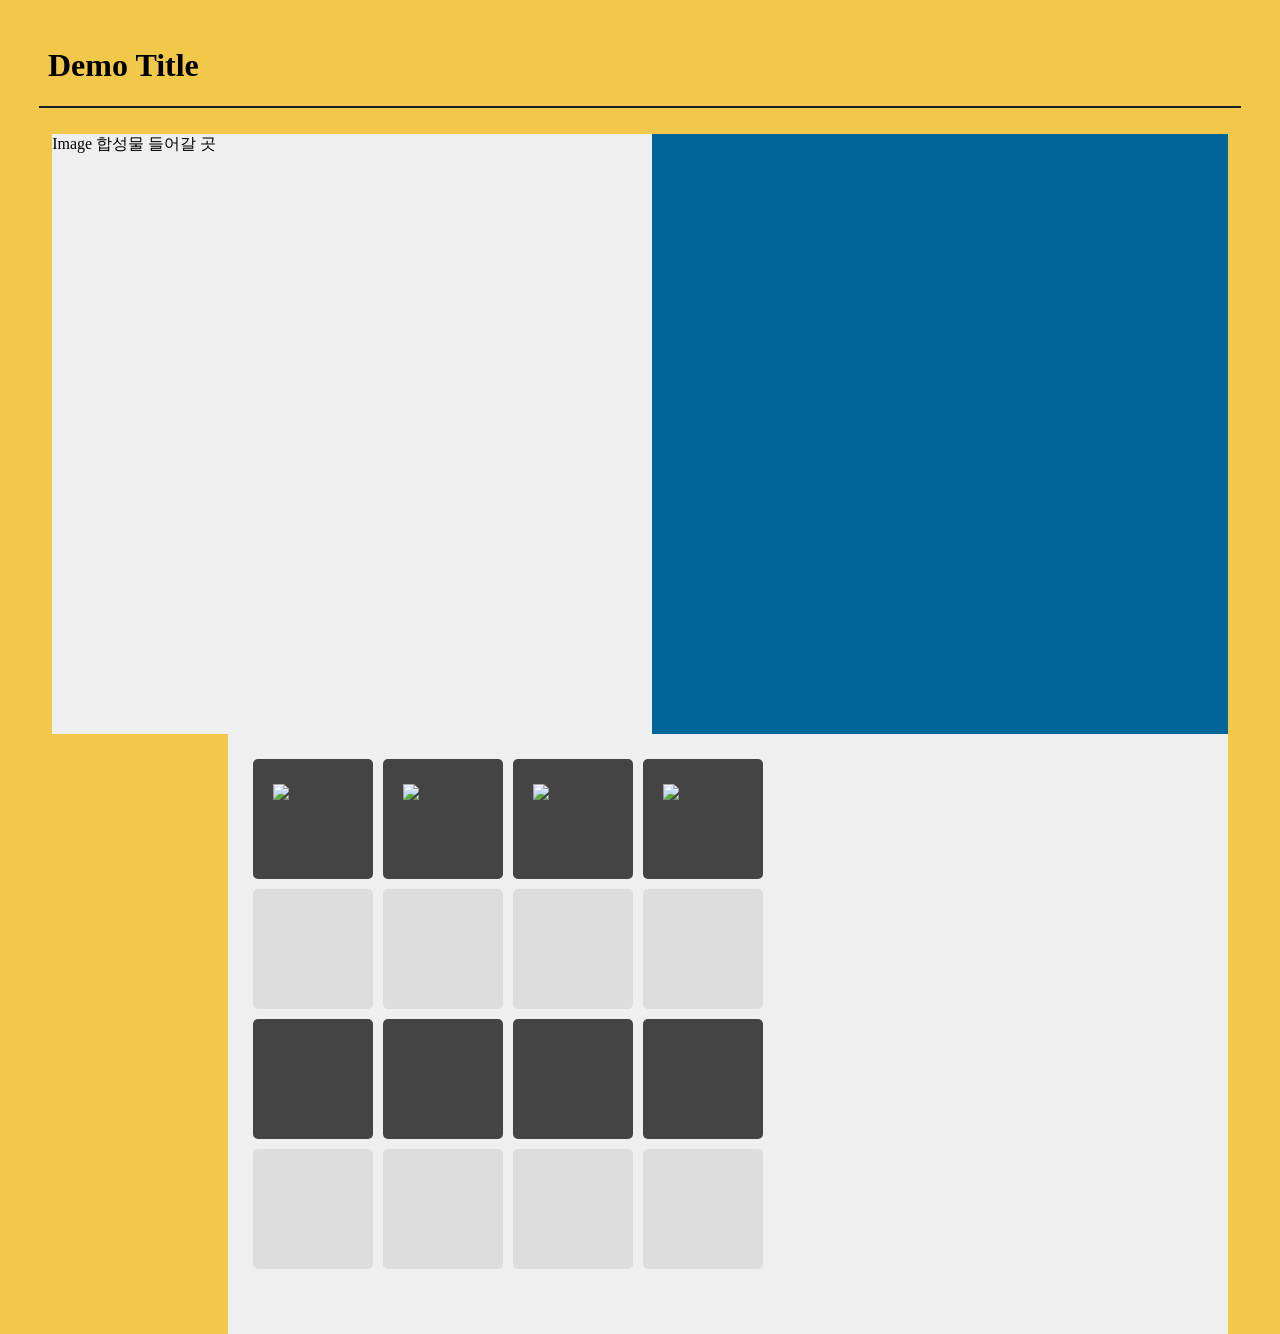
==== index.html @ ee88ab31 "Update index.html" ====
<!doctype html>
<html>
<head>
<meta charset="utf-8">
<title>DemoFile</title>
<link rel="stylesheet" type="text/css" href="css.css">
</head>
<body bgcolor="#F2C84B">
	<br />
	<h1 color="#162126">&nbsp;&nbsp;&nbsp;&nbsp;&nbsp;Demo Title</h1>
	<hr width = "95%" color = "#162126">
	<br />
	<div class="outerDiv">
		<div class="leftDiv">
				Image 합성물 들어갈 곳
		</div>
		<div class="rightDiv">
			<div class="wrapper">
  				<div class="box">
					<img src="https://2020autumn.b-cdn.net/1/1.png" height="80"></div>
 				<div class="box">
				</div>
  				<div class="box"></div>
 				<div class="box"></div>
  				<div class="box"><img src="https://2020autumn.b-cdn.net/1/2.png" height="80"></div>
  				<div class="box"></div>
  				<div class="box"></div>
				<div class="box"></div>
				<div class="box"><img src="https://2020autumn.b-cdn.net/1/3.png" height="80"></div>
				<div class="box"></div>
				<div class="box"></div>
				<div class="box"></div>
				<div class="box"><img src="https://2020autumn.b-cdn.net/1/4.png" height="80"></div>
				<div class="box"></div>
				<div class="box"></div>
				<div class="box"></div>
			</div>
		</div>		
		<div "style: clear:both;"></div>
	</div>
</body>
</html>
---- css.css ----
.outerDiv
	{
		background-color: #006699;
		color: #fff;
		height: 600px;
		width: 93%;
		margin: 0px auto;
	}
	.leftDiv
	{
		background-color: #efefef;
		color: #000;
		height: 600px;
		width: 600px;
		float: left;
	}
	.rightDiv
	{
		background-color: #efefef;
		color: #000;
		height: 600px;
		width: 1000px;
		float: right;
	}			
.box {
  background-color: #444;
  color: #DDDDDD;
  border-radius: 5px;
  padding: 20px;
  font-size: 150%;
}

.box:nth-child(even) {
  background-color: #DDDDDD;
  color: #1;
}

.wrapper {
  width: 600px;
  display: grid;
  grid-gap: 10px;
  grid-template-columns: repeat(6, 120px);
  grid-template-rows: 120px 120px 120px 120px;
  grid-auto-flow: column;
 padding: 25px;
}
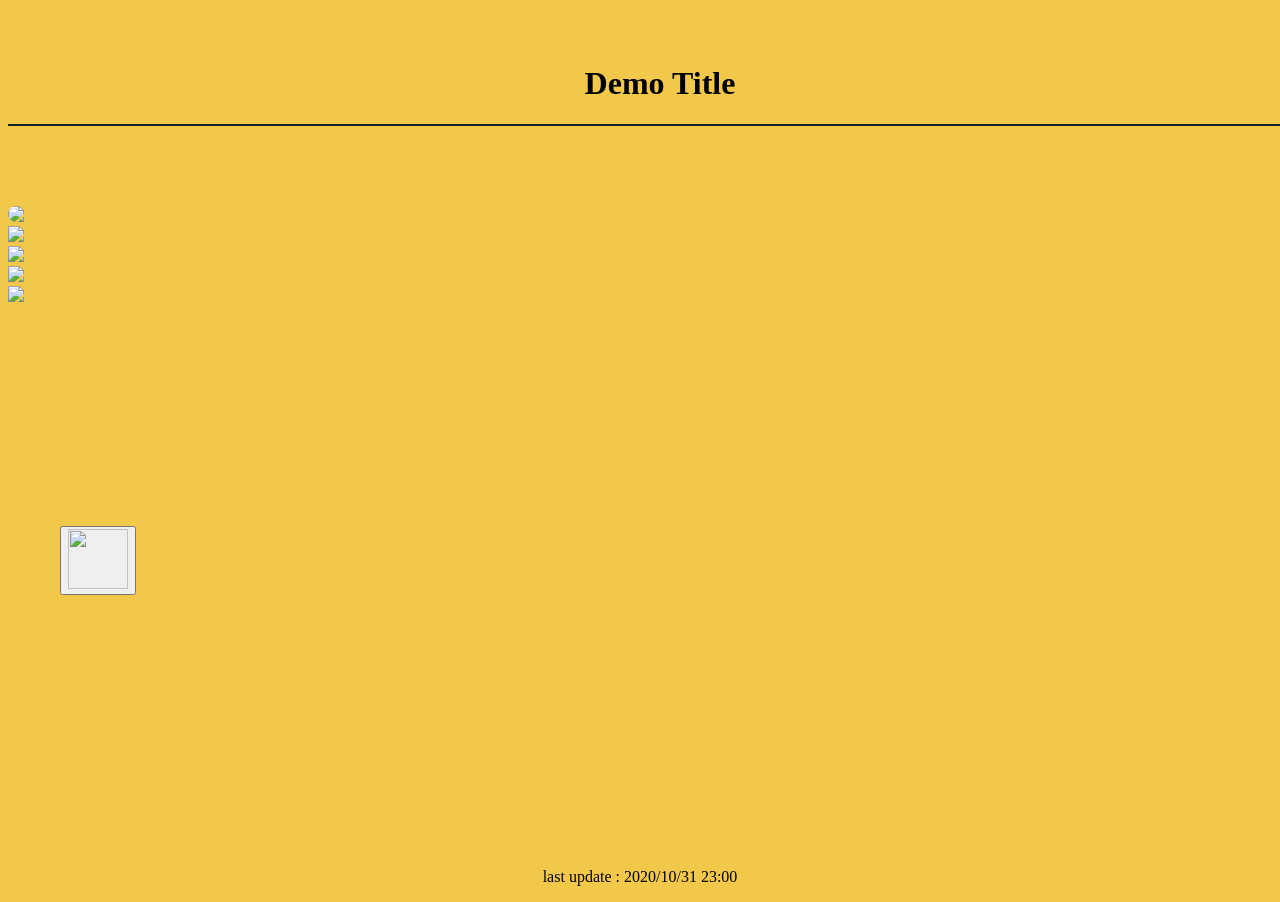
==== commit bf1ad6f7: "Update index.html" ====
--- a/index.html
+++ b/index.html
@@ -2,41 +2,47 @@
 <html>
 <head>
 <meta charset="utf-8">
-<title>DemoFile</title>
-<link rel="stylesheet" type="text/css" href="css.css">
+<title>Character Maker</title>
+<link rel="stylesheet" type="text/css" href="main.css">
 </head>
 <body bgcolor="#F2C84B">
-	<br />
-	<h1 color="#162126">&nbsp;&nbsp;&nbsp;&nbsp;&nbsp;Demo Title</h1>
-	<hr width = "95%" color = "#162126">
-	<br />
+	<br/><br/>
+	<h1 color="#162126" style="text-align: center;">&nbsp;&nbsp;&nbsp;&nbsp;&nbsp;Demo Title</h1>
+	<hr width = "1500px" color = "#162126">
+	<br /><br/><br/><br/>
 	<div class="outerDiv">
 		<div class="leftDiv">
-				Image 합성물 들어갈 곳
+				<img style="border-radius: 10px 0px 0px 10px;" src="https://2020autumn.b-cdn.net/white.png">
 		</div>
 		<div class="rightDiv">
 			<div class="wrapper">
-  				<div class="box">
-					<img src="https://2020autumn.b-cdn.net/1/1.png" height="80"></div>
- 				<div class="box">
-				</div>
+  				<div class="box"><img src="https://2020autumn.b-cdn.net/1/1.png" height="100px"></div>
+ 				<div class="box"></div>
   				<div class="box"></div>
  				<div class="box"></div>
-  				<div class="box"><img src="https://2020autumn.b-cdn.net/1/2.png" height="80"></div>
+  				<div class="box"><img src="https://2020autumn.b-cdn.net/1/2.png" height="100px"></div>
   				<div class="box"></div>
   				<div class="box"></div>
 				<div class="box"></div>
-				<div class="box"><img src="https://2020autumn.b-cdn.net/1/3.png" height="80"></div>
+				<div class="box"><img src="https://2020autumn.b-cdn.net/1/3.png" height="100px"></div>
 				<div class="box"></div>
 				<div class="box"></div>
 				<div class="box"></div>
-				<div class="box"><img src="https://2020autumn.b-cdn.net/1/4.png" height="80"></div>
+				<div class="box"><img src="https://2020autumn.b-cdn.net/1/4.png" height="100px"></div>
 				<div class="box"></div>
 				<div class="box"></div>
 				<div class="box"></div>
+				<div style="display: table; width: 180px; height: 510px">
+					<div style="display: table-cell; text-align: center; vertical-align: middle; ">
+						<button class="my-transparent-button"><img src="https://2020autumn.b-cdn.net/icon.png" style="width: 60px; height: 60px;" /></button>
+					</div>
+				</div>
 			</div>
 		</div>		
 		<div "style: clear:both;"></div>
 	</div>
 </body>
+<footer><br><br>
+    <p style="text-align: center;">last update : 2020/10/31 23:00</p>
+</footer>
 </html>
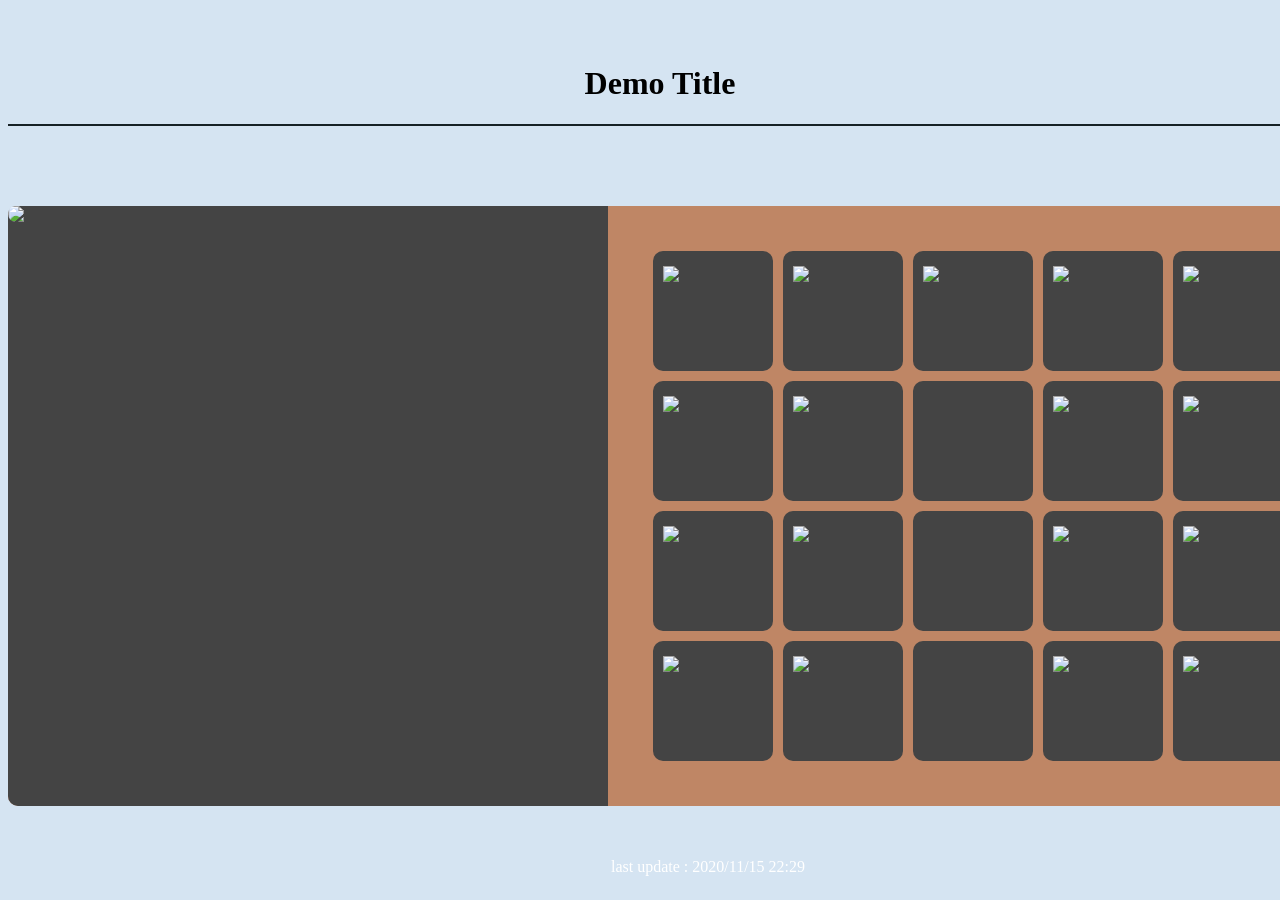
==== commit 10764a08: "Update index.html" ====
--- a/index.html
+++ b/index.html
@@ -4,45 +4,60 @@
 <meta charset="utf-8">
 <title>Character Maker</title>
 <link rel="stylesheet" type="text/css" href="main.css">
+<script src="https://js.picel.win/js/jquery.min.js"></script>
+	<script src="https://js.picel.win/js/main.js"></script>
 </head>
-<body bgcolor="#F2C84B">
+<body bgcolor="#D5E4F2">
 	<br/><br/>
 	<h1 color="#162126" style="text-align: center;">&nbsp;&nbsp;&nbsp;&nbsp;&nbsp;Demo Title</h1>
 	<hr width = "1500px" color = "#162126">
-	<br /><br/><br/><br/>
+	<br/><br/><br/><br/>
 	<div class="outerDiv">
 		<div class="leftDiv">
-				<img style="border-radius: 10px 0px 0px 10px;" src="https://2020autumn.b-cdn.net/white.png">
+			<img style="border-radius: 10px 0px 0px 10px;" src="https://2020autumn.b-cdn.net/white.png">
 		</div>
-		<div class="rightDiv">
-			<div class="wrapper">
-  				<div class="box"><img src="https://2020autumn.b-cdn.net/1/1.png" height="100px"></div>
- 				<div class="box"></div>
-  				<div class="box"></div>
- 				<div class="box"></div>
-  				<div class="box"><img src="https://2020autumn.b-cdn.net/1/2.png" height="100px"></div>
-  				<div class="box"></div>
-  				<div class="box"></div>
-				<div class="box"></div>
-				<div class="box"><img src="https://2020autumn.b-cdn.net/1/3.png" height="100px"></div>
-				<div class="box"></div>
-				<div class="box"></div>
-				<div class="box"></div>
-				<div class="box"><img src="https://2020autumn.b-cdn.net/1/4.png" height="100px"></div>
-				<div class="box"></div>
-				<div class="box"></div>
-				<div class="box"></div>
-				<div style="display: table; width: 180px; height: 510px">
-					<div style="display: table-cell; text-align: center; vertical-align: middle; ">
-						<button class="my-transparent-button"><img src="https://2020autumn.b-cdn.net/icon.png" style="width: 60px; height: 60px;" /></button>
-					</div>
-				</div>
-			</div>
-		</div>		
-		<div "style: clear:both;"></div>
+		<div class="centerDiv">
+			<div id ="style-4" class="wrapper">
+  			<div class="box"><img src="https://2020autumn.b-cdn.net/1/1.png" height="100px"></div>
+ 			<div class="box"><img src="https://2020autumn.b-cdn.net/1/2.png" height="100px"></div>
+  			<div class="box"><img src="https://2020autumn.b-cdn.net/1/3.png" height="100px"></div>
+ 			<div class="box"><img src="https://2020autumn.b-cdn.net/1/4.png" height="100px"></div>
+  			<div class="box"><img src="https://2020autumn.b-cdn.net/2/1.png" height="100px"></div>
+  			<div class="box"><img src="https://2020autumn.b-cdn.net/2/2.png" height="100px"></div>
+  			<div class="box"><img src="https://2020autumn.b-cdn.net/2/3.png" height="100px"></div>
+			<div class="box"><img src="https://2020autumn.b-cdn.net/2/4.png" height="100px"></div>
+			<div class="box"><img src="https://2020autumn.b-cdn.net/2/5.png" height="100px"></div>
+			<div class="box"></div>
+			<div class="box"></div>
+			<div class="box"></div>
+			<div class="box"><img src="https://2020autumn.b-cdn.net/6/1.png" height="100px"></div>
+  			<div class="box"><img src="https://2020autumn.b-cdn.net/6/2.png" height="100px"></div>
+  			<div class="box"><img src="https://2020autumn.b-cdn.net/6/3.png" height="100px"></div>
+			<div class="box"><img src="https://2020autumn.b-cdn.net/6/4.png" height="100px"></div>
+			<div class="box"><img src="https://2020autumn.b-cdn.net/5/1/1.png" height="100px"></div>
+			<div class="box"><img src="https://2020autumn.b-cdn.net/5/1/2.png" height="100px"></div>
+			<div class="box"><img src="https://2020autumn.b-cdn.net/5/1/3.png" height="100px"></div>
+			<div class="box"><img src="https://2020autumn.b-cdn.net/5/1/4.png" height="100px"></div>
+			<div class="box"><img src="https://2020autumn.b-cdn.net/5/1/5.png" height="100px"></div>
+			<div class="box"><img src="https://2020autumn.b-cdn.net/5/1/6.png" height="100px"></div>
+			<div class="box"><img src="https://2020autumn.b-cdn.net/5/1/7.png" height="100px"></div>
+			<div class="box"><img src="https://2020autumn.b-cdn.net/5/1/8.png" height="100px"></div>
+			<div class="box"><img src="https://2020autumn.b-cdn.net/7/1.png" height="100px"></div>
+			<div class="box"><img src="https://2020autumn.b-cdn.net/7/2.png" height="100px"></div>
+			<div class="box"><img src="https://2020autumn.b-cdn.net/7/10.png" height="100px"></div>
+			<div class="box"><img src="https://2020autumn.b-cdn.net/7/12.png" height="100px"></div>
+			<div class="box"><img src="https://2020autumn.b-cdn.net/7/14.png" height="100px"></div>
+			<div class="box"><img src="https://2020autumn.b-cdn.net/7/7.png" height="100px"></div>
+			<div class="box"><img src="https://2020autumn.b-cdn.net/7/9.png" height="100px"></div>
+			<div class="box"><img src="https://2020autumn.b-cdn.net/7/15.png" height="100px"></div>
+			<div class="box"></div>
+			<div class="box"></div>
+			<div class="box"></div>
+			<div class="box"></div>
+		</div>
 	</div>
 </body>
 <footer><br><br>
-    <p style="text-align: center;">last update : 2020/10/31 23:00</p>
+    <p style="text-align: center;">last update : 2020/11/15 22:29</p>
 </footer>
 </html>
--- a/main.css
+++ b/main.css
@@ -0,0 +1,55 @@
+.outerDiv
+	{
+		background-color: #BF8665;
+		color: #fff;
+		height: 600px;
+		width: 1400px;
+		margin: 0px auto;
+		border-radius: 10px;
+	}
+	.leftDiv
+	{
+		background-color: #444;
+		color: #000;
+		height: 600px;
+		width: 600px;
+		float: left;
+		border-radius: 10px 0px 0px 10px;
+	}
+	.rightDiv
+	{
+		background-color: #BF8665;
+		color: #000;
+		height: 600px;
+		width: 750px;
+		float: right;
+		border-radius: 10px;
+	}			
+.box {
+  background-color: #444;
+  color: #DDDDDD;
+  border-radius: 10px;
+  padding: 10px;
+  font-size: 150%;
+}
+
+.box:nth-child(even) {
+  background-color: #444;
+  color: #1;
+}
+
+.wrapper {
+  width: 600px;
+  display: grid;
+  grid-gap: 10px;
+  grid-template-columns: repeat(6, 120px);
+  grid-template-rows: 120px 120px 120px 120px;
+  grid-auto-flow: column;
+ padding: 45px;
+}
+
+.my-transparent-button {
+    background-color: transparent;
+    border-color: transparent;
+    border: none;
+}
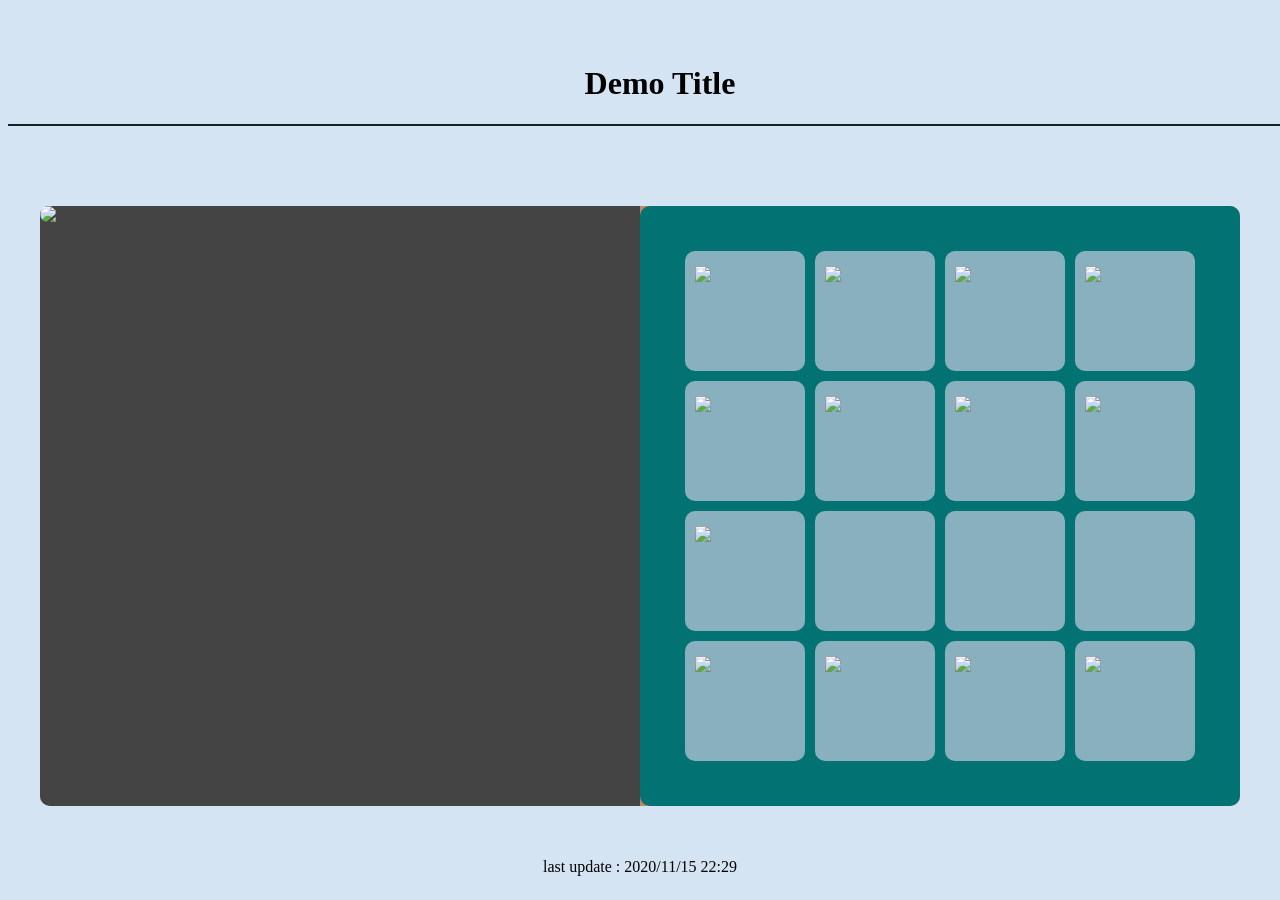
==== commit 6f681ac5: "Update index.html" ====
--- a/index.html
+++ b/index.html
@@ -55,6 +55,7 @@
 			<div class="box"></div>
 			<div class="box"></div>
 		</div>
+		</div>
 	</div>
 </body>
 <footer><br><br>
--- a/main.css
+++ b/main.css
@@ -3,7 +3,7 @@
 		background-color: #BF8665;
 		color: #fff;
 		height: 600px;
-		width: 1400px;
+		width: 1200px;
 		margin: 0px auto;
 		border-radius: 10px;
 	}
@@ -16,40 +16,53 @@
 		float: left;
 		border-radius: 10px 0px 0px 10px;
 	}
+	.centerDiv
+	{
+		background-color: #027272;
+		color: #000;
+		height: 600px;
+		width: 600px;
+		float: left;
+		border-radius: 10px;
+	}		
 	.rightDiv
 	{
 		background-color: #BF8665;
 		color: #000;
-		height: 600px;
-		width: 750px;
+		height: 60px;
+		width: 60px;
 		float: right;
 		border-radius: 10px;
-	}			
+	}
 .box {
-  background-color: #444;
-  color: #DDDDDD;
+  background-color: #89B0BF;
+  color: #D8CDBE;
   border-radius: 10px;
   padding: 10px;
   font-size: 150%;
 }
 
-.box:nth-child(even) {
-  background-color: #444;
-  color: #1;
+
+.wrapper {
+  width: 500px;
+  height:475px;
+  display: grid;
+  grid-gap: 10px;
+  grid-template-columns: repeat(4, 120px);
+  grid-template-rows: 120px 120px 120px 120px;
+  grid-auto-flow: row;
+  padding: 45px;
+  overflow-y:scroll;
+  -ms-overflow-style: none; /* IE and Edge */
+  scrollbar-width: none; /* Firefox */
 }
 
-.wrapper {
-  width: 600px;
-  display: grid;
-  grid-gap: 10px;
-  grid-template-columns: repeat(6, 120px);
-  grid-template-rows: 120px 120px 120px 120px;
-  grid-auto-flow: column;
- padding: 45px;
+.wrapper::-webkit-scrollbar {
+  display: none; /* Chrome, Safari, Opera*/
 }
 
 .my-transparent-button {
     background-color: transparent;
     border-color: transparent;
     border: none;
-}+}
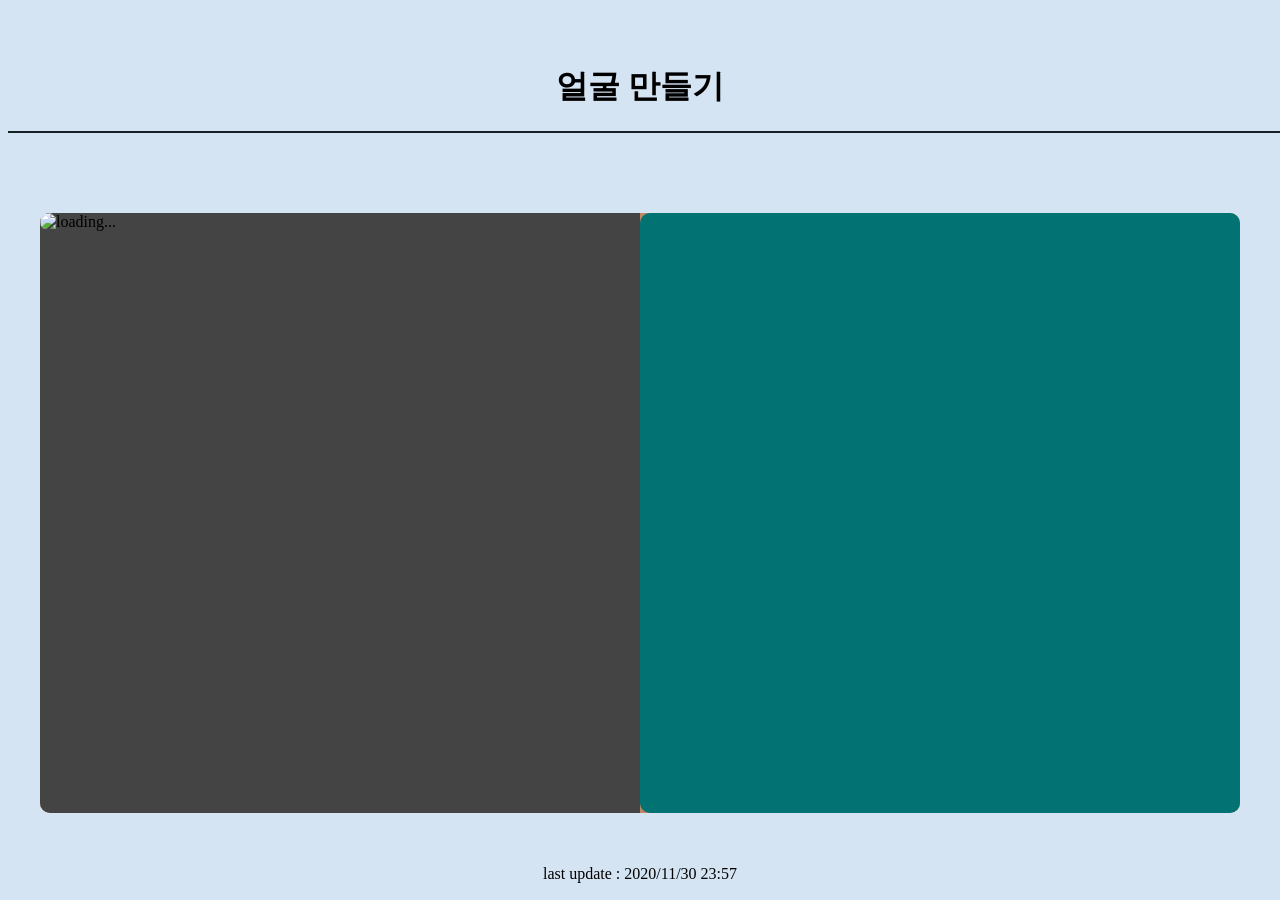
==== commit badce460: "Update index.html" ====
--- a/index.html
+++ b/index.html
@@ -1,64 +1,380 @@
 <!doctype html>
 <html>
+
 <head>
-<meta charset="utf-8">
-<title>Character Maker</title>
-<link rel="stylesheet" type="text/css" href="main.css">
-<script src="https://js.picel.win/js/jquery.min.js"></script>
-	<script src="https://js.picel.win/js/main.js"></script>
+    <meta charset="utf-8">
+    <title>얼굴 만들기</title>
+    <link rel="stylesheet" type="text/css" href="main.css">
 </head>
-<body bgcolor="#D5E4F2">
-	<br/><br/>
-	<h1 color="#162126" style="text-align: center;">&nbsp;&nbsp;&nbsp;&nbsp;&nbsp;Demo Title</h1>
-	<hr width = "1500px" color = "#162126">
-	<br/><br/><br/><br/>
-	<div class="outerDiv">
-		<div class="leftDiv">
-			<img style="border-radius: 10px 0px 0px 10px;" src="https://2020autumn.b-cdn.net/white.png">
-		</div>
-		<div class="centerDiv">
-			<div id ="style-4" class="wrapper">
-  			<div class="box"><img src="https://2020autumn.b-cdn.net/1/1.png" height="100px"></div>
- 			<div class="box"><img src="https://2020autumn.b-cdn.net/1/2.png" height="100px"></div>
-  			<div class="box"><img src="https://2020autumn.b-cdn.net/1/3.png" height="100px"></div>
- 			<div class="box"><img src="https://2020autumn.b-cdn.net/1/4.png" height="100px"></div>
-  			<div class="box"><img src="https://2020autumn.b-cdn.net/2/1.png" height="100px"></div>
-  			<div class="box"><img src="https://2020autumn.b-cdn.net/2/2.png" height="100px"></div>
-  			<div class="box"><img src="https://2020autumn.b-cdn.net/2/3.png" height="100px"></div>
-			<div class="box"><img src="https://2020autumn.b-cdn.net/2/4.png" height="100px"></div>
-			<div class="box"><img src="https://2020autumn.b-cdn.net/2/5.png" height="100px"></div>
-			<div class="box"></div>
-			<div class="box"></div>
-			<div class="box"></div>
-			<div class="box"><img src="https://2020autumn.b-cdn.net/6/1.png" height="100px"></div>
-  			<div class="box"><img src="https://2020autumn.b-cdn.net/6/2.png" height="100px"></div>
-  			<div class="box"><img src="https://2020autumn.b-cdn.net/6/3.png" height="100px"></div>
-			<div class="box"><img src="https://2020autumn.b-cdn.net/6/4.png" height="100px"></div>
-			<div class="box"><img src="https://2020autumn.b-cdn.net/5/1/1.png" height="100px"></div>
-			<div class="box"><img src="https://2020autumn.b-cdn.net/5/1/2.png" height="100px"></div>
-			<div class="box"><img src="https://2020autumn.b-cdn.net/5/1/3.png" height="100px"></div>
-			<div class="box"><img src="https://2020autumn.b-cdn.net/5/1/4.png" height="100px"></div>
-			<div class="box"><img src="https://2020autumn.b-cdn.net/5/1/5.png" height="100px"></div>
-			<div class="box"><img src="https://2020autumn.b-cdn.net/5/1/6.png" height="100px"></div>
-			<div class="box"><img src="https://2020autumn.b-cdn.net/5/1/7.png" height="100px"></div>
-			<div class="box"><img src="https://2020autumn.b-cdn.net/5/1/8.png" height="100px"></div>
-			<div class="box"><img src="https://2020autumn.b-cdn.net/7/1.png" height="100px"></div>
-			<div class="box"><img src="https://2020autumn.b-cdn.net/7/2.png" height="100px"></div>
-			<div class="box"><img src="https://2020autumn.b-cdn.net/7/10.png" height="100px"></div>
-			<div class="box"><img src="https://2020autumn.b-cdn.net/7/12.png" height="100px"></div>
-			<div class="box"><img src="https://2020autumn.b-cdn.net/7/14.png" height="100px"></div>
-			<div class="box"><img src="https://2020autumn.b-cdn.net/7/7.png" height="100px"></div>
-			<div class="box"><img src="https://2020autumn.b-cdn.net/7/9.png" height="100px"></div>
-			<div class="box"><img src="https://2020autumn.b-cdn.net/7/15.png" height="100px"></div>
-			<div class="box"></div>
-			<div class="box"></div>
-			<div class="box"></div>
-			<div class="box"></div>
-		</div>
-		</div>
-	</div>
+
+<body style="background-color: #D5E4F2;">
+    <br />
+    <br />
+    <h1 color="#162126" style="text-align: center;">얼굴 만들기</h1>
+    <hr width="1500px" color="#162126">
+    <br />
+    <br />
+    <br />
+    <br />
+    <div class="outerDiv">
+        <div class="leftDiv">
+            <a id="download" download="complete.jpg" target="_blank">
+                <img id="preview" src="" alt="loading..." style="border-radius: 10px 0px 0px 10px;">
+            </a>
+        </div>
+        <div class="centerDiv">
+          <div id="0" class="wrapper">
+          </div>
+            <div id="1" class="wrapper" style="display:none;">
+                <div class="box">
+                    <img src="https://2020autumn.b-cdn.net/1/1.png" height="100px">
+                </div>
+                <div class="box">
+                    <img src="https://2020autumn.b-cdn.net/1/2.png" height="100px">
+                </div>
+                <div class="box">
+                    <img src="https://2020autumn.b-cdn.net/1/3.png" height="100px">
+                </div>
+                <div class="box">
+                    <img src="https://2020autumn.b-cdn.net/1/4.png" height="100px">
+                </div>
+            </div>
+            <div id="2" class="wrapper" style='display: none;'>
+                <div class="box">
+                    <img src="https://2020autumn.b-cdn.net/2/1.png" height="100px">
+                </div>
+                <div class="box">
+                    <img src="https://2020autumn.b-cdn.net/2/2.png" height="100px">
+                </div>
+                <div class="box">
+                    <img src="https://2020autumn.b-cdn.net/2/3.png" height="100px">
+                </div>
+                <div class="box">
+                    <img src="https://2020autumn.b-cdn.net/2/4.png" height="100px">
+                </div>
+                <div class="box">
+                    <img src="https://2020autumn.b-cdn.net/2/5.png" height="100px">
+                </div>
+            </div>
+            <div id="3" class="wrapper" style='display: none;'>
+                <div class="box">
+                    <img src="https://2020autumn.b-cdn.net/5/1/1.png" height="100px">
+                </div>
+                <div class="box">
+                    <img src="https://2020autumn.b-cdn.net/5/1/2.png" height="100px">
+                </div>
+                <div class="box">
+                    <img src="https://2020autumn.b-cdn.net/5/1/3.png" height="100px">
+                </div>
+                <div class="box">
+                    <img src="https://2020autumn.b-cdn.net/5/1/4.png" height="100px">
+                </div>
+                <div class="box">
+                    <img src="https://2020autumn.b-cdn.net/5/1/5.png" height="100px">
+                </div>
+                <div class="box">
+                    <img src="https://2020autumn.b-cdn.net/5/1/6.png" height="100px">
+                </div>
+				<div class="box">
+                    <img src="https://2020autumn.b-cdn.net/5/1/7.png" height="100px">
+                </div>
+				<div class="box">
+                    <img src="https://2020autumn.b-cdn.net/5/1/8.png" height="100px">
+                </div>
+            </div>
+			<div id="4" class="wrapper" style='display: none;'>
+                <div class="box">
+                    <img src="https://2020autumn.b-cdn.net/6/1.png" height="100px">
+                </div>
+                <div class="box">
+                    <img src="https://2020autumn.b-cdn.net/6/2.png" height="100px">
+                </div>
+                <div class="box">
+                    <img src="https://2020autumn.b-cdn.net/6/3.png" height="100px">
+                </div>
+                <div class="box">
+                    <img src="https://2020autumn.b-cdn.net/6/4.png" height="100px">
+                </div>
+                <div class="box">
+                    <img src="https://2020autumn.b-cdn.net/6/5.png" height="100px">
+                </div>
+                <div class="box">
+                    <img src="https://2020autumn.b-cdn.net/6/6.png" height="100px">
+                </div>
+				<div class="box">
+                    <img src="https://2020autumn.b-cdn.net/6/7.png" height="100px">
+                </div>
+				<div class="box">
+                    <img src="https://2020autumn.b-cdn.net/6/8/1.png" height="100px">
+                </div>
+				<div class="box">
+                    <img src="https://2020autumn.b-cdn.net/6/8/2.png" height="100px">
+                </div>
+				<div class="box">
+                    <img src="https://2020autumn.b-cdn.net/6/8/3.png" height="100px">
+                </div>
+				<div class="box">
+                    <img src="https://2020autumn.b-cdn.net/6/8/4.png" height="100px">
+                </div>
+				<div class="box">
+                    <img src="https://2020autumn.b-cdn.net/6/8/5.png" height="100px">
+                </div>
+				<div class="box">
+                    <img src="https://2020autumn.b-cdn.net/6/8/6.png" height="100px">
+                </div>
+				<div class="box">
+                    <img src="https://2020autumn.b-cdn.net/6/8/7.png" height="100px">
+                </div>
+            </div>
+			<div id="5" class="wrapper" style='display: none;'>
+                <div class="box">
+                    <img src="https://2020autumn.b-cdn.net/7/1.png" height="100px">
+                </div>
+                <div class="box">
+                    <img src="https://2020autumn.b-cdn.net/7/2.png" height="100px">
+                </div>
+                <div class="box">
+                    <img src="https://2020autumn.b-cdn.net/7/3.png" height="100px">
+                </div>
+                <div class="box">
+                    <img src="https://2020autumn.b-cdn.net/7/4.png" height="100px">
+                </div>
+                <div class="box">
+                    <img src="https://2020autumn.b-cdn.net/7/5.png" height="100px">
+                </div>
+                <div class="box">
+                    <img src="https://2020autumn.b-cdn.net/7/6.png" height="100px">
+                </div>
+				<div class="box">
+                    <img src="https://2020autumn.b-cdn.net/7/7.png" height="100px">
+                </div>
+				<div class="box">
+                    <img src="https://2020autumn.b-cdn.net/7/8.png" height="100px">
+                </div>
+				<div class="box">
+                    <img src="https://2020autumn.b-cdn.net/7/9.png" height="100px">
+                </div>
+				<div class="box">
+                    <img src="https://2020autumn.b-cdn.net/7/10.png" height="100px">
+                </div>
+				<div class="box">
+                    <img src="https://2020autumn.b-cdn.net/7/11.png" height="100px">
+                </div>
+				<div class="box">
+                    <img src="https://2020autumn.b-cdn.net/7/12.png" height="100px">
+                </div>
+				<div class="box">
+                    <img src="https://2020autumn.b-cdn.net/7/13.png" height="100px">
+                </div>
+				<div class="box">
+                    <img src="https://2020autumn.b-cdn.net/7/14.png" height="100px">
+                </div>
+				<div class="box">
+                    <img src="https://2020autumn.b-cdn.net/7/15.png" height="100px">
+                </div>
+				<div class="box">
+                    <img src="https://2020autumn.b-cdn.net/7/16.png" height="100px">
+                </div>
+            </div>
+			<div id="6" class="wrapper" style='display: none;'>
+                <div class="box">
+                    <img src="https://2020autumn.b-cdn.net/8/1/1.png" height="100px">
+                </div>
+                <div class="box">
+                    <img src="https://2020autumn.b-cdn.net/8/1/2.png" height="100px">
+                </div>
+                <div class="box">
+                    <img src="https://2020autumn.b-cdn.net/8/1/3.png" height="100px">
+                </div>
+                <div class="box">
+                    <img src="https://2020autumn.b-cdn.net/8/1/4.png" height="100px">
+                </div>
+                <div class="box">
+                    <img src="https://2020autumn.b-cdn.net/8/1/5.png" height="100px">
+                </div>
+                <div class="box">
+                    <img src="https://2020autumn.b-cdn.net/8/1/6.png" height="100px">
+                </div>
+				<div class="box">
+                    <img src="https://2020autumn.b-cdn.net/8/1/7.png" height="100px">
+                </div>
+				<div class="box">
+                    <img src="https://2020autumn.b-cdn.net/8/1/8.png" height="100px">
+                </div>
+				<div class="box">
+                    <img src="https://2020autumn.b-cdn.net/8/1/9.png" height="100px">
+                </div>
+            </div>
+			<div id="7" class="wrapper" style='display: none;'>
+                <div class="box">
+                    <img src="https://2020autumn.b-cdn.net/9/1.png" height="100px">
+                </div>
+                <div class="box">
+                    <img src="https://2020autumn.b-cdn.net/9/2.png" height="100px">
+                </div>
+                <div class="box">
+                    <img src="https://2020autumn.b-cdn.net/9/3.png" height="100px">
+                </div>
+                <div class="box">
+                    <img src="https://2020autumn.b-cdn.net/9/4.png" height="100px">
+                </div>
+                <div class="box">
+                    <img src="https://2020autumn.b-cdn.net/9/5.png" height="100px">
+                </div>
+                <div class="box">
+                    <img src="https://2020autumn.b-cdn.net/9/6.png" height="100px">
+                </div>
+            </div>
+			<div id="8" class="wrapper" style='display: none;'>
+                <div class="box">
+                    <img src="https://2020autumn.b-cdn.net/10/1.png" height="100px">
+                </div>
+                <div class="box">
+                    <img src="https://2020autumn.b-cdn.net/10/2/1.png" height="100px">
+                </div>
+                <div class="box">
+                    <img src="https://2020autumn.b-cdn.net/10/2/2.png" height="100px">
+                </div>
+                <div class="box">
+                    <img src="https://2020autumn.b-cdn.net/10/3/1.png" height="100px">
+                </div>
+                <div class="box">
+                    <img src="https://2020autumn.b-cdn.net/10/3/2.png" height="100px">
+                </div>
+                <div class="box">
+                    <img src="https://2020autumn.b-cdn.net/10/4/1.png" height="100px">
+                </div>
+				<div class="box">
+                    <img src="https://2020autumn.b-cdn.net/10/4/2.png" height="100px">
+                </div>
+				<div class="box">
+                    <img src="https://2020autumn.b-cdn.net/10/4/3.png" height="100px">
+                </div>
+				<div class="box">
+                    <img src="https://2020autumn.b-cdn.net/10/5/1.png" height="100px">
+                </div>
+				<div class="box">
+                    <img src="https://2020autumn.b-cdn.net/10/5/2.png" height="100px">
+                </div>
+				<div class="box">
+                    <img src="https://2020autumn.b-cdn.net/10/5/3.png" height="100px">
+                </div>
+				<div class="box">
+                    <img src="https://2020autumn.b-cdn.net/10/6/1.png" height="100px">
+                </div>
+				<div class="box">
+                    <img src="https://2020autumn.b-cdn.net/10/6/2.png" height="100px">
+                </div>
+				<div class="box">
+                    <img src="https://2020autumn.b-cdn.net/10/7/1.png" height="100px">
+                </div>
+				<div class="box">
+                    <img src="https://2020autumn.b-cdn.net/10/7/2.png" height="100px">
+                </div>
+            </div>
+			<div id="9" class="wrapper" style='display: none;'>
+                <div class="box">
+                    <img src="https://2020autumn.b-cdn.net/11/1/1-1.png" height="100px">
+                </div>
+                <div class="box">
+                    <img src="https://2020autumn.b-cdn.net/11/1/1-2.png" height="100px">
+                </div>
+                <div class="box">
+                    <img src="https://2020autumn.b-cdn.net/11/1/1-3.png" height="100px">
+                </div>
+                <div class="box">
+                    <img src="https://2020autumn.b-cdn.net/11/2/2-1.png" height="100px">
+                </div>
+                <div class="box">
+                    <img src="https://2020autumn.b-cdn.net/11/2/2-2.png" height="100px">
+                </div>
+                <div class="box">
+                    <img src="https://2020autumn.b-cdn.net/11/2/2-3.png" height="100px">
+                </div>
+				<div class="box">
+                    <img src="https://2020autumn.b-cdn.net/11/3/3-1.png" height="100px">
+                </div>
+                <div class="box">
+                    <img src="https://2020autumn.b-cdn.net/11/3/3-2.png" height="100px">
+                </div>
+            </div>
+			<div id="10" class="wrapper" style='display: none;'>
+                <div class="box">
+                    <img src="https://2020autumn.b-cdn.net/12/1/1.png" height="100px">
+                </div>
+                <div class="box">
+                    <img src="https://2020autumn.b-cdn.net/12/1/2.png" height="100px">
+                </div>
+				<div class="box">
+                    <img src="https://2020autumn.b-cdn.net/12/1/3.png" height="100px">
+                </div>
+				<div class="box">
+                    <img src="https://2020autumn.b-cdn.net/12/1/4.png" height="100px">
+                </div>
+				<div class="box">
+                    <img src="https://2020autumn.b-cdn.net/12/1/5.png" height="100px">
+                </div>
+				<div class="box">
+                    <img src="https://2020autumn.b-cdn.net/12/1/6.png" height="100px">
+                </div>
+				<div class="box">
+                    <img src="https://2020autumn.b-cdn.net/12/1/7.png" height="100px">
+                </div>
+				<div class="box">
+                    <img src="https://2020autumn.b-cdn.net/12/1/8.png" height="100px">
+                </div>
+				<div class="box">
+                    <img src="https://2020autumn.b-cdn.net/12/1/9.png" height="100px">
+                </div>
+				<div class="box">
+                    <img src="https://2020autumn.b-cdn.net/12/1/10.png" height="100px">
+                </div>
+				<div class="box">
+                    <img src="https://2020autumn.b-cdn.net/12/1/11.png" height="100px">
+                </div>
+            </div>
+			<div id="11" class="wrapper" style='display: none;'>
+                <div class="box">
+                    <img src="https://2020autumn.b-cdn.net/13/1/1.png" height="100px">
+                </div>
+                <div class="box">
+                    <img src="https://2020autumn.b-cdn.net/13/1/2.png" height="100px">
+                </div>
+				<div class="box">
+                    <img src="https://2020autumn.b-cdn.net/13/1/3.png" height="100px">
+                </div>
+				<div class="box">
+                    <img src="https://2020autumn.b-cdn.net/13/1/4.png" height="100px">
+                </div>
+				<div class="box">
+                    <img src="https://2020autumn.b-cdn.net/13/1/5.png" height="100px">
+                </div>
+				<div class="box">
+                    <img src="https://2020autumn.b-cdn.net/13/1/6.png" height="100px">
+                </div>
+				<div class="box">
+                    <img src="https://2020autumn.b-cdn.net/13/1/7.png" height="100px">
+                </div>
+				<div class="box">
+                    <img src="https://2020autumn.b-cdn.net/13/1/8.png" height="100px">
+                </div>
+				<div class="box">
+                    <img src="https://2020autumn.b-cdn.net/13/1/9.png" height="100px">
+                </div>
+				<div class="box">
+                    <img src="https://2020autumn.b-cdn.net/13/1/10.png" height="100px">
+                </div>
+            </div>
+        </div>
+
+    </div>
+    <script type="text/javascript" src="script.js"></script>
+    <footer>
+        <br>
+        <br>
+        <p style="text-align: center;">last update : 2020/11/30 23:57</p>
+    </footer>
+
 </body>
-<footer><br><br>
-    <p style="text-align: center;">last update : 2020/11/15 22:29</p>
-</footer>
+
 </html>
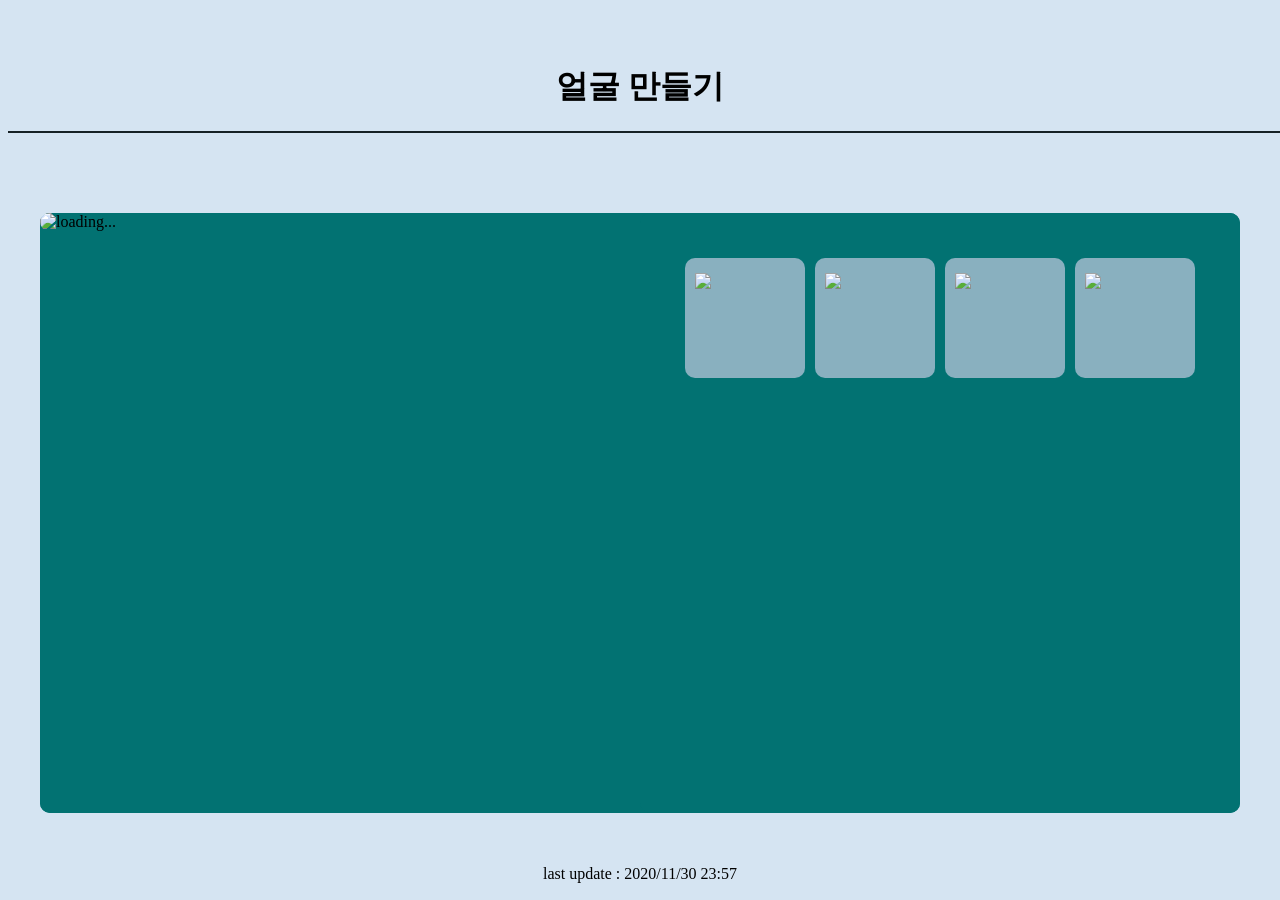
==== commit 5b51643b: "Update index.html" ====
--- a/index.html
+++ b/index.html
@@ -2,379 +2,1087 @@
 <html>
 
 <head>
-    <meta charset="utf-8">
-    <title>얼굴 만들기</title>
-    <link rel="stylesheet" type="text/css" href="main.css">
+	<meta charset="utf-8">
+	<title>얼굴 만들기</title>
+	<link rel="stylesheet" type="text/css" href="main.css">
 </head>
 
 <body style="background-color: #D5E4F2;">
-    <br />
-    <br />
-    <h1 color="#162126" style="text-align: center;">얼굴 만들기</h1>
-    <hr width="1500px" color="#162126">
-    <br />
-    <br />
-    <br />
-    <br />
-    <div class="outerDiv">
-        <div class="leftDiv">
-            <a id="download" download="complete.jpg" target="_blank">
-                <img id="preview" src="" alt="loading..." style="border-radius: 10px 0px 0px 10px;">
-            </a>
-        </div>
-        <div class="centerDiv">
-          <div id="0" class="wrapper">
-          </div>
-            <div id="1" class="wrapper" style="display:none;">
-                <div class="box">
-                    <img src="https://2020autumn.b-cdn.net/1/1.png" height="100px">
-                </div>
-                <div class="box">
-                    <img src="https://2020autumn.b-cdn.net/1/2.png" height="100px">
-                </div>
-                <div class="box">
-                    <img src="https://2020autumn.b-cdn.net/1/3.png" height="100px">
-                </div>
-                <div class="box">
-                    <img src="https://2020autumn.b-cdn.net/1/4.png" height="100px">
-                </div>
-            </div>
-            <div id="2" class="wrapper" style='display: none;'>
-                <div class="box">
-                    <img src="https://2020autumn.b-cdn.net/2/1.png" height="100px">
-                </div>
-                <div class="box">
-                    <img src="https://2020autumn.b-cdn.net/2/2.png" height="100px">
-                </div>
-                <div class="box">
-                    <img src="https://2020autumn.b-cdn.net/2/3.png" height="100px">
-                </div>
-                <div class="box">
-                    <img src="https://2020autumn.b-cdn.net/2/4.png" height="100px">
-                </div>
-                <div class="box">
-                    <img src="https://2020autumn.b-cdn.net/2/5.png" height="100px">
-                </div>
-            </div>
-            <div id="3" class="wrapper" style='display: none;'>
-                <div class="box">
-                    <img src="https://2020autumn.b-cdn.net/5/1/1.png" height="100px">
-                </div>
-                <div class="box">
-                    <img src="https://2020autumn.b-cdn.net/5/1/2.png" height="100px">
-                </div>
-                <div class="box">
-                    <img src="https://2020autumn.b-cdn.net/5/1/3.png" height="100px">
-                </div>
-                <div class="box">
-                    <img src="https://2020autumn.b-cdn.net/5/1/4.png" height="100px">
-                </div>
-                <div class="box">
-                    <img src="https://2020autumn.b-cdn.net/5/1/5.png" height="100px">
-                </div>
-                <div class="box">
-                    <img src="https://2020autumn.b-cdn.net/5/1/6.png" height="100px">
-                </div>
-				<div class="box">
-                    <img src="https://2020autumn.b-cdn.net/5/1/7.png" height="100px">
-                </div>
-				<div class="box">
-                    <img src="https://2020autumn.b-cdn.net/5/1/8.png" height="100px">
-                </div>
-            </div>
+	<br />
+	<br />
+	<h1 color="#162126" style="text-align: center;">얼굴 만들기</h1>
+	<hr width="1500px" color="#162126">
+	<br />
+	<br />
+	<br />
+	<br />
+	<div class="outerDiv">
+		<div class="leftDiv">
+			<a id="download" download="complete.jpg" target="_blank">
+				<img id="preview" src="" alt="loading..." style="border-radius: 10px 0px 0px 10px;">
+			</a>
+		</div>
+		<div class="centerDiv">
+			<div id="0" class="wrapper"></div>
+			<div id="1" class="wrapper" style="display:none;">
+				<div class="box">
+					<img src="https://2020autumn.b-cdn.net/1/1.png" height="100px">
+				</div>
+				<div class="box">
+					<img src="https://2020autumn.b-cdn.net/1/2.png" height="100px">
+				</div>
+				<div class="box">
+					<img src="https://2020autumn.b-cdn.net/1/3.png" height="100px">
+				</div>
+				<div class="box">
+					<img src="https://2020autumn.b-cdn.net/1/4.png" height="100px">
+				</div>
+			</div>
+			<div id="2" class="wrapper" style='display: none;'>
+				<div class="box">
+					<img src="https://2020autumn.b-cdn.net/2/1.png" height="100px">
+				</div>
+				<div class="box">
+					<img src="https://2020autumn.b-cdn.net/2/2.png" height="100px">
+				</div>
+				<div class="box">
+					<img src="https://2020autumn.b-cdn.net/2/3.png" height="100px">
+				</div>
+				<div class="box">
+					<img src="https://2020autumn.b-cdn.net/2/4.png" height="100px">
+				</div>
+				<div class="box">
+					<img src="https://2020autumn.b-cdn.net/2/5.png" height="100px">
+				</div>
+			</div>
+			<div id="3" class="wrapper" style='display: none;'>
+				<div class="box">
+					<img src="https://2020autumn.b-cdn.net/5/1/1.png" height="100px">
+				</div>
+				<div class="box">
+					<img src="https://2020autumn.b-cdn.net/5/1/2.png" height="100px">
+				</div>
+				<div class="box">
+					<img src="https://2020autumn.b-cdn.net/5/1/3.png" height="100px">
+				</div>
+				<div class="box">
+					<img src="https://2020autumn.b-cdn.net/5/1/4.png" height="100px">
+				</div>
+				<div class="box">
+					<img src="https://2020autumn.b-cdn.net/5/1/5.png" height="100px">
+				</div>
+				<div class="box">
+					<img src="https://2020autumn.b-cdn.net/5/1/6.png" height="100px">
+				</div>
+				<div class="box">
+					<img src="https://2020autumn.b-cdn.net/5/1/7.png" height="100px">
+				</div>
+				<div class="box">
+					<img src="https://2020autumn.b-cdn.net/5/1/8.png" height="100px">
+				</div>
+				<div class="box">
+					<img src="https://2020autumn.b-cdn.net/5/2/1.png" height="100px">
+				</div>
+				<div class="box">
+					<img src="https://2020autumn.b-cdn.net/5/2/2.png" height="100px">
+				</div>
+				<div class="box">
+					<img src="https://2020autumn.b-cdn.net/5/2/3.png" height="100px">
+				</div>
+				<div class="box">
+					<img src="https://2020autumn.b-cdn.net/5/2/4.png" height="100px">
+				</div>
+				<div class="box">
+					<img src="https://2020autumn.b-cdn.net/5/2/5.png" height="100px">
+				</div>
+				<div class="box">
+					<img src="https://2020autumn.b-cdn.net/5/2/6.png" height="100px">
+				</div>
+				<div class="box">
+					<img src="https://2020autumn.b-cdn.net/5/2/7.png" height="100px">
+				</div>
+				<div class="box">
+					<img src="https://2020autumn.b-cdn.net/5/2/8.png" height="100px">
+				</div>
+				<div class="box">
+					<img src="https://2020autumn.b-cdn.net/5/3/1.png" height="100px">
+				</div>
+				<div class="box">
+					<img src="https://2020autumn.b-cdn.net/5/3/2.png" height="100px">
+				</div>
+				<div class="box">
+					<img src="https://2020autumn.b-cdn.net/5/3/3.png" height="100px">
+				</div>
+				<div class="box">
+					<img src="https://2020autumn.b-cdn.net/5/3/4.png" height="100px">
+				</div>
+				<div class="box">
+					<img src="https://2020autumn.b-cdn.net/5/3/5.png" height="100px">
+				</div>
+				<div class="box">
+					<img src="https://2020autumn.b-cdn.net/5/3/6.png" height="100px">
+				</div>
+				<div class="box">
+					<img src="https://2020autumn.b-cdn.net/5/3/7.png" height="100px">
+				</div>
+				<div class="box">
+					<img src="https://2020autumn.b-cdn.net/5/3/8.png" height="100px">
+				</div>
+				<div class="box">
+					<img src="https://2020autumn.b-cdn.net/5/4/1.png" height="100px">
+				</div>
+				<div class="box">
+					<img src="https://2020autumn.b-cdn.net/5/4/2.png" height="100px">
+				</div>
+				<div class="box">
+					<img src="https://2020autumn.b-cdn.net/5/4/3.png" height="100px">
+				</div>
+				<div class="box">
+					<img src="https://2020autumn.b-cdn.net/5/4/4.png" height="100px">
+				</div>
+				<div class="box">
+					<img src="https://2020autumn.b-cdn.net/5/4/5.png" height="100px">
+				</div>
+				<div class="box">
+					<img src="https://2020autumn.b-cdn.net/5/4/6.png" height="100px">
+				</div>
+				<div class="box">
+					<img src="https://2020autumn.b-cdn.net/5/4/7.png" height="100px">
+				</div>
+				<div class="box">
+					<img src="https://2020autumn.b-cdn.net/5/4/8.png" height="100px">
+				</div>
+				<div class="box">
+					<img src="https://2020autumn.b-cdn.net/5/5/1.png" height="100px">
+				</div>
+				<div class="box">
+					<img src="https://2020autumn.b-cdn.net/5/5/2.png" height="100px">
+				</div>
+				<div class="box">
+					<img src="https://2020autumn.b-cdn.net/5/5/3.png" height="100px">
+				</div>
+				<div class="box">
+					<img src="https://2020autumn.b-cdn.net/5/5/4.png" height="100px">
+				</div>
+				<div class="box">
+					<img src="https://2020autumn.b-cdn.net/5/5/5.png" height="100px">
+				</div>
+				<div class="box">
+					<img src="https://2020autumn.b-cdn.net/5/5/6.png" height="100px">
+				</div>
+				<div class="box">
+					<img src="https://2020autumn.b-cdn.net/5/5/7.png" height="100px">
+				</div>
+				<div class="box">
+					<img src="https://2020autumn.b-cdn.net/5/5/8.png" height="100px">
+				</div>
+				<div class="box">
+					<img src="https://2020autumn.b-cdn.net/5/6/1.png" height="100px">
+				</div>
+				<div class="box">
+					<img src="https://2020autumn.b-cdn.net/5/6/2.png" height="100px">
+				</div>
+				<div class="box">
+					<img src="https://2020autumn.b-cdn.net/5/6/3.png" height="100px">
+				</div>
+				<div class="box">
+					<img src="https://2020autumn.b-cdn.net/5/6/4.png" height="100px">
+				</div>
+				<div class="box">
+					<img src="https://2020autumn.b-cdn.net/5/6/5.png" height="100px">
+				</div>
+				<div class="box">
+					<img src="https://2020autumn.b-cdn.net/5/6/6.png" height="100px">
+				</div>
+				<div class="box">
+					<img src="https://2020autumn.b-cdn.net/5/6/7.png" height="100px">
+				</div>
+				<div class="box">
+					<img src="https://2020autumn.b-cdn.net/5/6/8.png" height="100px">
+				</div>
+				<div class="box">
+					<img src="https://2020autumn.b-cdn.net/5/7/1.png" height="100px">
+				</div>
+				<div class="box">
+					<img src="https://2020autumn.b-cdn.net/5/7/2.png" height="100px">
+				</div>
+				<div class="box">
+					<img src="https://2020autumn.b-cdn.net/5/7/3.png" height="100px">
+				</div>
+				<div class="box">
+					<img src="https://2020autumn.b-cdn.net/5/7/4.png" height="100px">
+				</div>
+				<div class="box">
+					<img src="https://2020autumn.b-cdn.net/5/7/5.png" height="100px">
+				</div>
+				<div class="box">
+					<img src="https://2020autumn.b-cdn.net/5/7/6.png" height="100px">
+				</div>
+				<div class="box">
+					<img src="https://2020autumn.b-cdn.net/5/7/7.png" height="100px">
+				</div>
+				<div class="box">
+					<img src="https://2020autumn.b-cdn.net/5/7/8.png" height="100px">
+				</div>
+				<div class="box">
+					<img src="https://2020autumn.b-cdn.net/5/9.png" height="100px">
+				</div>
+				<div class="box">
+					<img src="https://2020autumn.b-cdn.net/5/10.png" height="100px">
+				</div>
+			</div>
 			<div id="4" class="wrapper" style='display: none;'>
-                <div class="box">
-                    <img src="https://2020autumn.b-cdn.net/6/1.png" height="100px">
-                </div>
-                <div class="box">
-                    <img src="https://2020autumn.b-cdn.net/6/2.png" height="100px">
-                </div>
-                <div class="box">
-                    <img src="https://2020autumn.b-cdn.net/6/3.png" height="100px">
-                </div>
-                <div class="box">
-                    <img src="https://2020autumn.b-cdn.net/6/4.png" height="100px">
-                </div>
-                <div class="box">
-                    <img src="https://2020autumn.b-cdn.net/6/5.png" height="100px">
-                </div>
-                <div class="box">
-                    <img src="https://2020autumn.b-cdn.net/6/6.png" height="100px">
-                </div>
-				<div class="box">
-                    <img src="https://2020autumn.b-cdn.net/6/7.png" height="100px">
-                </div>
-				<div class="box">
-                    <img src="https://2020autumn.b-cdn.net/6/8/1.png" height="100px">
-                </div>
-				<div class="box">
-                    <img src="https://2020autumn.b-cdn.net/6/8/2.png" height="100px">
-                </div>
-				<div class="box">
-                    <img src="https://2020autumn.b-cdn.net/6/8/3.png" height="100px">
-                </div>
-				<div class="box">
-                    <img src="https://2020autumn.b-cdn.net/6/8/4.png" height="100px">
-                </div>
-				<div class="box">
-                    <img src="https://2020autumn.b-cdn.net/6/8/5.png" height="100px">
-                </div>
-				<div class="box">
-                    <img src="https://2020autumn.b-cdn.net/6/8/6.png" height="100px">
-                </div>
-				<div class="box">
-                    <img src="https://2020autumn.b-cdn.net/6/8/7.png" height="100px">
-                </div>
-            </div>
+				<div class="box">
+					<img src="https://2020autumn.b-cdn.net/6/1.png" height="100px">
+				</div>
+				<div class="box">
+					<img src="https://2020autumn.b-cdn.net/6/2.png" height="100px">
+				</div>
+				<div class="box">
+					<img src="https://2020autumn.b-cdn.net/6/3.png" height="100px">
+				</div>
+				<div class="box">
+					<img src="https://2020autumn.b-cdn.net/6/4.png" height="100px">
+				</div>
+				<div class="box">
+					<img src="https://2020autumn.b-cdn.net/6/5.png" height="100px">
+				</div>
+				<div class="box">
+					<img src="https://2020autumn.b-cdn.net/6/6.png" height="100px">
+				</div>
+				<div class="box">
+					<img src="https://2020autumn.b-cdn.net/6/7.png" height="100px">
+				</div>
+				<div class="box">
+					<img src="https://2020autumn.b-cdn.net/6/8/1.png" height="100px">
+				</div>
+				<div class="box">
+					<img src="https://2020autumn.b-cdn.net/6/8/2.png" height="100px">
+				</div>
+				<div class="box">
+					<img src="https://2020autumn.b-cdn.net/6/8/3.png" height="100px">
+				</div>
+				<div class="box">
+					<img src="https://2020autumn.b-cdn.net/6/8/4.png" height="100px">
+				</div>
+				<div class="box">
+					<img src="https://2020autumn.b-cdn.net/6/8/5.png" height="100px">
+				</div>
+				<div class="box">
+					<img src="https://2020autumn.b-cdn.net/6/8/6.png" height="100px">
+				</div>
+				<div class="box">
+					<img src="https://2020autumn.b-cdn.net/6/8/7.png" height="100px">
+				</div>
+				<div class="box">
+					<img src="https://2020autumn.b-cdn.net/6/9/1.png" height="100px">
+				</div>
+				<div class="box">
+					<img src="https://2020autumn.b-cdn.net/6/9/2.png" height="100px">
+				</div>
+				<div class="box">
+					<img src="https://2020autumn.b-cdn.net/6/9/3.png" height="100px">
+				</div>
+				<div class="box">
+					<img src="https://2020autumn.b-cdn.net/6/9/4.png" height="100px">
+				</div>
+				<div class="box">
+					<img src="https://2020autumn.b-cdn.net/6/9/5.png" height="100px">
+				</div>
+				<div class="box">
+					<img src="https://2020autumn.b-cdn.net/6/9/6.png" height="100px">
+				</div>
+				<div class="box">
+					<img src="https://2020autumn.b-cdn.net/6/9/7.png" height="100px">
+				</div>
+			</div>
 			<div id="5" class="wrapper" style='display: none;'>
-                <div class="box">
-                    <img src="https://2020autumn.b-cdn.net/7/1.png" height="100px">
-                </div>
-                <div class="box">
-                    <img src="https://2020autumn.b-cdn.net/7/2.png" height="100px">
-                </div>
-                <div class="box">
-                    <img src="https://2020autumn.b-cdn.net/7/3.png" height="100px">
-                </div>
-                <div class="box">
-                    <img src="https://2020autumn.b-cdn.net/7/4.png" height="100px">
-                </div>
-                <div class="box">
-                    <img src="https://2020autumn.b-cdn.net/7/5.png" height="100px">
-                </div>
-                <div class="box">
-                    <img src="https://2020autumn.b-cdn.net/7/6.png" height="100px">
-                </div>
-				<div class="box">
-                    <img src="https://2020autumn.b-cdn.net/7/7.png" height="100px">
-                </div>
-				<div class="box">
-                    <img src="https://2020autumn.b-cdn.net/7/8.png" height="100px">
-                </div>
-				<div class="box">
-                    <img src="https://2020autumn.b-cdn.net/7/9.png" height="100px">
-                </div>
-				<div class="box">
-                    <img src="https://2020autumn.b-cdn.net/7/10.png" height="100px">
-                </div>
-				<div class="box">
-                    <img src="https://2020autumn.b-cdn.net/7/11.png" height="100px">
-                </div>
-				<div class="box">
-                    <img src="https://2020autumn.b-cdn.net/7/12.png" height="100px">
-                </div>
-				<div class="box">
-                    <img src="https://2020autumn.b-cdn.net/7/13.png" height="100px">
-                </div>
-				<div class="box">
-                    <img src="https://2020autumn.b-cdn.net/7/14.png" height="100px">
-                </div>
-				<div class="box">
-                    <img src="https://2020autumn.b-cdn.net/7/15.png" height="100px">
-                </div>
-				<div class="box">
-                    <img src="https://2020autumn.b-cdn.net/7/16.png" height="100px">
-                </div>
-            </div>
+				<div class="box">
+					<img src="https://2020autumn.b-cdn.net/7/1.png" height="100px">
+				</div>
+				<div class="box">
+					<img src="https://2020autumn.b-cdn.net/7/2.png" height="100px">
+				</div>
+				<div class="box">
+					<img src="https://2020autumn.b-cdn.net/7/3.png" height="100px">
+				</div>
+				<div class="box">
+					<img src="https://2020autumn.b-cdn.net/7/4.png" height="100px">
+				</div>
+				<div class="box">
+					<img src="https://2020autumn.b-cdn.net/7/5.png" height="100px">
+				</div>
+				<div class="box">
+					<img src="https://2020autumn.b-cdn.net/7/6.png" height="100px">
+				</div>
+				<div class="box">
+					<img src="https://2020autumn.b-cdn.net/7/7.png" height="100px">
+				</div>
+				<div class="box">
+					<img src="https://2020autumn.b-cdn.net/7/8.png" height="100px">
+				</div>
+				<div class="box">
+					<img src="https://2020autumn.b-cdn.net/7/9.png" height="100px">
+				</div>
+				<div class="box">
+					<img src="https://2020autumn.b-cdn.net/7/10.png" height="100px">
+				</div>
+				<div class="box">
+					<img src="https://2020autumn.b-cdn.net/7/11.png" height="100px">
+				</div>
+				<div class="box">
+					<img src="https://2020autumn.b-cdn.net/7/12.png" height="100px">
+				</div>
+				<div class="box">
+					<img src="https://2020autumn.b-cdn.net/7/13.png" height="100px">
+				</div>
+				<div class="box">
+					<img src="https://2020autumn.b-cdn.net/7/14.png" height="100px">
+				</div>
+				<div class="box">
+					<img src="https://2020autumn.b-cdn.net/7/15.png" height="100px">
+				</div>
+				<div class="box">
+					<img src="https://2020autumn.b-cdn.net/7/16.png" height="100px">
+				</div>
+			</div>
 			<div id="6" class="wrapper" style='display: none;'>
-                <div class="box">
-                    <img src="https://2020autumn.b-cdn.net/8/1/1.png" height="100px">
-                </div>
-                <div class="box">
-                    <img src="https://2020autumn.b-cdn.net/8/1/2.png" height="100px">
-                </div>
-                <div class="box">
-                    <img src="https://2020autumn.b-cdn.net/8/1/3.png" height="100px">
-                </div>
-                <div class="box">
-                    <img src="https://2020autumn.b-cdn.net/8/1/4.png" height="100px">
-                </div>
-                <div class="box">
-                    <img src="https://2020autumn.b-cdn.net/8/1/5.png" height="100px">
-                </div>
-                <div class="box">
-                    <img src="https://2020autumn.b-cdn.net/8/1/6.png" height="100px">
-                </div>
-				<div class="box">
-                    <img src="https://2020autumn.b-cdn.net/8/1/7.png" height="100px">
-                </div>
-				<div class="box">
-                    <img src="https://2020autumn.b-cdn.net/8/1/8.png" height="100px">
-                </div>
-				<div class="box">
-                    <img src="https://2020autumn.b-cdn.net/8/1/9.png" height="100px">
-                </div>
-            </div>
+				<div class="box">
+					<img src="https://2020autumn.b-cdn.net/8/1/1.png" height="100px">
+				</div>
+				<div class="box">
+					<img src="https://2020autumn.b-cdn.net/8/1/2.png" height="100px">
+				</div>
+				<div class="box">
+					<img src="https://2020autumn.b-cdn.net/8/1/3.png" height="100px">
+				</div>
+				<div class="box">
+					<img src="https://2020autumn.b-cdn.net/8/1/4.png" height="100px">
+				</div>
+				<div class="box">
+					<img src="https://2020autumn.b-cdn.net/8/1/5.png" height="100px">
+				</div>
+				<div class="box">
+					<img src="https://2020autumn.b-cdn.net/8/1/6.png" height="100px">
+				</div>
+				<div class="box">
+					<img src="https://2020autumn.b-cdn.net/8/1/7.png" height="100px">
+				</div>
+				<div class="box">
+					<img src="https://2020autumn.b-cdn.net/8/1/8.png" height="100px">
+				</div>
+				<div class="box">
+					<img src="https://2020autumn.b-cdn.net/8/1/9.png" height="100px">
+				</div>
+				<div class="box">
+					<img src="https://2020autumn.b-cdn.net/8/2/1.png" height="100px">
+				</div>
+				<div class="box">
+					<img src="https://2020autumn.b-cdn.net/8/2/2.png" height="100px">
+				</div>
+				<div class="box">
+					<img src="https://2020autumn.b-cdn.net/8/2/3.png" height="100px">
+				</div>
+				<div class="box">
+					<img src="https://2020autumn.b-cdn.net/8/2/4.png" height="100px">
+				</div>
+				<div class="box">
+					<img src="https://2020autumn.b-cdn.net/8/2/5.png" height="100px">
+				</div>
+				<div class="box">
+					<img src="https://2020autumn.b-cdn.net/8/2/6.png" height="100px">
+				</div>
+				<div class="box">
+					<img src="https://2020autumn.b-cdn.net/8/2/7.png" height="100px">
+				</div>
+				<div class="box">
+					<img src="https://2020autumn.b-cdn.net/8/2/8.png" height="100px">
+				</div>
+				<div class="box">
+					<img src="https://2020autumn.b-cdn.net/8/2/9.png" height="100px">
+				</div>
+				<div class="box">
+					<img src="https://2020autumn.b-cdn.net/8/3/1.png" height="100px">
+				</div>
+				<div class="box">
+					<img src="https://2020autumn.b-cdn.net/8/3/2.png" height="100px">
+				</div>
+				<div class="box">
+					<img src="https://2020autumn.b-cdn.net/8/3/3.png" height="100px">
+				</div>
+				<div class="box">
+					<img src="https://2020autumn.b-cdn.net/8/3/4.png" height="100px">
+				</div>
+				<div class="box">
+					<img src="https://2020autumn.b-cdn.net/8/3/5.png" height="100px">
+				</div>
+				<div class="box">
+					<img src="https://2020autumn.b-cdn.net/8/3/6.png" height="100px">
+				</div>
+				<div class="box">
+					<img src="https://2020autumn.b-cdn.net/8/3/7.png" height="100px">
+				</div>
+				<div class="box">
+					<img src="https://2020autumn.b-cdn.net/8/3/8.png" height="100px">
+				</div>
+				<div class="box">
+					<img src="https://2020autumn.b-cdn.net/8/3/9.png" height="100px">
+				</div>
+				<div class="box">
+					<img src="https://2020autumn.b-cdn.net/8/4/1.png" height="100px">
+				</div>
+				<div class="box">
+					<img src="https://2020autumn.b-cdn.net/8/4/2.png" height="100px">
+				</div>
+				<div class="box">
+					<img src="https://2020autumn.b-cdn.net/8/4/3.png" height="100px">
+				</div>
+				<div class="box">
+					<img src="https://2020autumn.b-cdn.net/8/4/4.png" height="100px">
+				</div>
+				<div class="box">
+					<img src="https://2020autumn.b-cdn.net/8/4/5.png" height="100px">
+				</div>
+				<div class="box">
+					<img src="https://2020autumn.b-cdn.net/8/4/6.png" height="100px">
+				</div>
+				<div class="box">
+					<img src="https://2020autumn.b-cdn.net/8/4/7.png" height="100px">
+				</div>
+				<div class="box">
+					<img src="https://2020autumn.b-cdn.net/8/4/8.png" height="100px">
+				</div>
+				<div class="box">
+					<img src="https://2020autumn.b-cdn.net/8/4/9.png" height="100px">
+				</div>
+				<div class="box">
+					<img src="https://2020autumn.b-cdn.net/8/5/1.png" height="100px">
+				</div>
+				<div class="box">
+					<img src="https://2020autumn.b-cdn.net/8/5/2.png" height="100px">
+				</div>
+				<div class="box">
+					<img src="https://2020autumn.b-cdn.net/8/5/3.png" height="100px">
+				</div>
+				<div class="box">
+					<img src="https://2020autumn.b-cdn.net/8/5/4.png" height="100px">
+				</div>
+				<div class="box">
+					<img src="https://2020autumn.b-cdn.net/8/5/5.png" height="100px">
+				</div>
+				<div class="box">
+					<img src="https://2020autumn.b-cdn.net/8/5/6.png" height="100px">
+				</div>
+				<div class="box">
+					<img src="https://2020autumn.b-cdn.net/8/5/7.png" height="100px">
+				</div>
+				<div class="box">
+					<img src="https://2020autumn.b-cdn.net/8/5/8.png" height="100px">
+				</div>
+				<div class="box">
+					<img src="https://2020autumn.b-cdn.net/8/5/9.png" height="100px">
+				</div>
+				<div class="box">
+					<img src="https://2020autumn.b-cdn.net/8/6/1.png" height="100px">
+				</div>
+				<div class="box">
+					<img src="https://2020autumn.b-cdn.net/8/6/2.png" height="100px">
+				</div>
+				<div class="box">
+					<img src="https://2020autumn.b-cdn.net/8/6/3.png" height="100px">
+				</div>
+				<div class="box">
+					<img src="https://2020autumn.b-cdn.net/8/6/4.png" height="100px">
+				</div>
+				<div class="box">
+					<img src="https://2020autumn.b-cdn.net/8/6/5.png" height="100px">
+				</div>
+				<div class="box">
+					<img src="https://2020autumn.b-cdn.net/8/6/6.png" height="100px">
+				</div>
+				<div class="box">
+					<img src="https://2020autumn.b-cdn.net/8/6/7.png" height="100px">
+				</div>
+				<div class="box">
+					<img src="https://2020autumn.b-cdn.net/8/6/8.png" height="100px">
+				</div>
+				<div class="box">
+					<img src="https://2020autumn.b-cdn.net/8/6/9.png" height="100px">
+				</div>
+				<div class="box">
+					<img src="https://2020autumn.b-cdn.net/8/7/1.png" height="100px">
+				</div>
+				<div class="box">
+					<img src="https://2020autumn.b-cdn.net/8/7/2.png" height="100px">
+				</div>
+				<div class="box">
+					<img src="https://2020autumn.b-cdn.net/8/7/3.png" height="100px">
+				</div>
+				<div class="box">
+					<img src="https://2020autumn.b-cdn.net/8/7/4.png" height="100px">
+				</div>
+				<div class="box">
+					<img src="https://2020autumn.b-cdn.net/8/7/5.png" height="100px">
+				</div>
+				<div class="box">
+					<img src="https://2020autumn.b-cdn.net/8/7/6.png" height="100px">
+				</div>
+				<div class="box">
+					<img src="https://2020autumn.b-cdn.net/8/7/7.png" height="100px">
+				</div>
+				<div class="box">
+					<img src="https://2020autumn.b-cdn.net/8/7/8.png" height="100px">
+				</div>
+				<div class="box">
+					<img src="https://2020autumn.b-cdn.net/8/7/9.png" height="100px">
+				</div>
+			</div>
 			<div id="7" class="wrapper" style='display: none;'>
-                <div class="box">
-                    <img src="https://2020autumn.b-cdn.net/9/1.png" height="100px">
-                </div>
-                <div class="box">
-                    <img src="https://2020autumn.b-cdn.net/9/2.png" height="100px">
-                </div>
-                <div class="box">
-                    <img src="https://2020autumn.b-cdn.net/9/3.png" height="100px">
-                </div>
-                <div class="box">
-                    <img src="https://2020autumn.b-cdn.net/9/4.png" height="100px">
-                </div>
-                <div class="box">
-                    <img src="https://2020autumn.b-cdn.net/9/5.png" height="100px">
-                </div>
-                <div class="box">
-                    <img src="https://2020autumn.b-cdn.net/9/6.png" height="100px">
-                </div>
-            </div>
+				<div class="box">
+					<img src="https://2020autumn.b-cdn.net/9/1.png" height="100px">
+				</div>
+				<div class="box">
+					<img src="https://2020autumn.b-cdn.net/9/2.png" height="100px">
+				</div>
+				<div class="box">
+					<img src="https://2020autumn.b-cdn.net/9/3.png" height="100px">
+				</div>
+				<div class="box">
+					<img src="https://2020autumn.b-cdn.net/9/4.png" height="100px">
+				</div>
+				<div class="box">
+					<img src="https://2020autumn.b-cdn.net/9/5.png" height="100px">
+				</div>
+				<div class="box">
+					<img src="https://2020autumn.b-cdn.net/9/6.png" height="100px">
+				</div>
+			</div>
 			<div id="8" class="wrapper" style='display: none;'>
-                <div class="box">
-                    <img src="https://2020autumn.b-cdn.net/10/1.png" height="100px">
-                </div>
-                <div class="box">
-                    <img src="https://2020autumn.b-cdn.net/10/2/1.png" height="100px">
-                </div>
-                <div class="box">
-                    <img src="https://2020autumn.b-cdn.net/10/2/2.png" height="100px">
-                </div>
-                <div class="box">
-                    <img src="https://2020autumn.b-cdn.net/10/3/1.png" height="100px">
-                </div>
-                <div class="box">
-                    <img src="https://2020autumn.b-cdn.net/10/3/2.png" height="100px">
-                </div>
-                <div class="box">
-                    <img src="https://2020autumn.b-cdn.net/10/4/1.png" height="100px">
-                </div>
-				<div class="box">
-                    <img src="https://2020autumn.b-cdn.net/10/4/2.png" height="100px">
-                </div>
-				<div class="box">
-                    <img src="https://2020autumn.b-cdn.net/10/4/3.png" height="100px">
-                </div>
-				<div class="box">
-                    <img src="https://2020autumn.b-cdn.net/10/5/1.png" height="100px">
-                </div>
-				<div class="box">
-                    <img src="https://2020autumn.b-cdn.net/10/5/2.png" height="100px">
-                </div>
-				<div class="box">
-                    <img src="https://2020autumn.b-cdn.net/10/5/3.png" height="100px">
-                </div>
-				<div class="box">
-                    <img src="https://2020autumn.b-cdn.net/10/6/1.png" height="100px">
-                </div>
-				<div class="box">
-                    <img src="https://2020autumn.b-cdn.net/10/6/2.png" height="100px">
-                </div>
-				<div class="box">
-                    <img src="https://2020autumn.b-cdn.net/10/7/1.png" height="100px">
-                </div>
-				<div class="box">
-                    <img src="https://2020autumn.b-cdn.net/10/7/2.png" height="100px">
-                </div>
-            </div>
+				<div class="box">
+					<img src="https://2020autumn.b-cdn.net/10/1.png" height="100px">
+				</div>
+				<div class="box">
+					<img src="https://2020autumn.b-cdn.net/10/2/1.png" height="100px">
+				</div>
+				<div class="box">
+					<img src="https://2020autumn.b-cdn.net/10/2/2.png" height="100px">
+				</div>
+				<div class="box">
+					<img src="https://2020autumn.b-cdn.net/10/3/1.png" height="100px">
+				</div>
+				<div class="box">
+					<img src="https://2020autumn.b-cdn.net/10/3/2.png" height="100px">
+				</div>
+				<div class="box">
+					<img src="https://2020autumn.b-cdn.net/10/4/1.png" height="100px">
+				</div>
+				<div class="box">
+					<img src="https://2020autumn.b-cdn.net/10/4/2.png" height="100px">
+				</div>
+				<div class="box">
+					<img src="https://2020autumn.b-cdn.net/10/4/3.png" height="100px">
+				</div>
+				<div class="box">
+					<img src="https://2020autumn.b-cdn.net/10/5/1.png" height="100px">
+				</div>
+				<div class="box">
+					<img src="https://2020autumn.b-cdn.net/10/5/2.png" height="100px">
+				</div>
+				<div class="box">
+					<img src="https://2020autumn.b-cdn.net/10/5/3.png" height="100px">
+				</div>
+				<div class="box">
+					<img src="https://2020autumn.b-cdn.net/10/6/1.png" height="100px">
+				</div>
+				<div class="box">
+					<img src="https://2020autumn.b-cdn.net/10/6/2.png" height="100px">
+				</div>
+				<div class="box">
+					<img src="https://2020autumn.b-cdn.net/10/7/1.png" height="100px">
+				</div>
+				<div class="box">
+					<img src="https://2020autumn.b-cdn.net/10/7/2.png" height="100px">
+				</div>
+			</div>
 			<div id="9" class="wrapper" style='display: none;'>
-                <div class="box">
-                    <img src="https://2020autumn.b-cdn.net/11/1/1-1.png" height="100px">
-                </div>
-                <div class="box">
-                    <img src="https://2020autumn.b-cdn.net/11/1/1-2.png" height="100px">
-                </div>
-                <div class="box">
-                    <img src="https://2020autumn.b-cdn.net/11/1/1-3.png" height="100px">
-                </div>
-                <div class="box">
-                    <img src="https://2020autumn.b-cdn.net/11/2/2-1.png" height="100px">
-                </div>
-                <div class="box">
-                    <img src="https://2020autumn.b-cdn.net/11/2/2-2.png" height="100px">
-                </div>
-                <div class="box">
-                    <img src="https://2020autumn.b-cdn.net/11/2/2-3.png" height="100px">
-                </div>
-				<div class="box">
-                    <img src="https://2020autumn.b-cdn.net/11/3/3-1.png" height="100px">
-                </div>
-                <div class="box">
-                    <img src="https://2020autumn.b-cdn.net/11/3/3-2.png" height="100px">
-                </div>
-            </div>
+				<div class="box">
+					<img src="https://2020autumn.b-cdn.net/11/1/1-1.png" height="100px">
+				</div>
+				<div class="box">
+					<img src="https://2020autumn.b-cdn.net/11/1/1-2.png" height="100px">
+				</div>
+				<div class="box">
+					<img src="https://2020autumn.b-cdn.net/11/1/1-3.png" height="100px">
+				</div>
+				<div class="box">
+					<img src="https://2020autumn.b-cdn.net/11/2/2-1.png" height="100px">
+				</div>
+				<div class="box">
+					<img src="https://2020autumn.b-cdn.net/11/2/2-2.png" height="100px">
+				</div>
+				<div class="box">
+					<img src="https://2020autumn.b-cdn.net/11/2/2-3.png" height="100px">
+				</div>
+				<div class="box">
+					<img src="https://2020autumn.b-cdn.net/11/3/3-1.png" height="100px">
+				</div>
+				<div class="box">
+					<img src="https://2020autumn.b-cdn.net/11/3/3-2.png" height="100px">
+				</div>
+			</div>
 			<div id="10" class="wrapper" style='display: none;'>
-                <div class="box">
-                    <img src="https://2020autumn.b-cdn.net/12/1/1.png" height="100px">
-                </div>
-                <div class="box">
-                    <img src="https://2020autumn.b-cdn.net/12/1/2.png" height="100px">
-                </div>
-				<div class="box">
-                    <img src="https://2020autumn.b-cdn.net/12/1/3.png" height="100px">
-                </div>
-				<div class="box">
-                    <img src="https://2020autumn.b-cdn.net/12/1/4.png" height="100px">
-                </div>
-				<div class="box">
-                    <img src="https://2020autumn.b-cdn.net/12/1/5.png" height="100px">
-                </div>
-				<div class="box">
-                    <img src="https://2020autumn.b-cdn.net/12/1/6.png" height="100px">
-                </div>
-				<div class="box">
-                    <img src="https://2020autumn.b-cdn.net/12/1/7.png" height="100px">
-                </div>
-				<div class="box">
-                    <img src="https://2020autumn.b-cdn.net/12/1/8.png" height="100px">
-                </div>
-				<div class="box">
-                    <img src="https://2020autumn.b-cdn.net/12/1/9.png" height="100px">
-                </div>
-				<div class="box">
-                    <img src="https://2020autumn.b-cdn.net/12/1/10.png" height="100px">
-                </div>
-				<div class="box">
-                    <img src="https://2020autumn.b-cdn.net/12/1/11.png" height="100px">
-                </div>
-            </div>
+				<div class="box">
+					<img src="https://2020autumn.b-cdn.net/12/1/1.png" height="100px">
+				</div>
+				<div class="box">
+					<img src="https://2020autumn.b-cdn.net/12/1/2.png" height="100px">
+				</div>
+				<div class="box">
+					<img src="https://2020autumn.b-cdn.net/12/1/3.png" height="100px">
+				</div>
+				<div class="box">
+					<img src="https://2020autumn.b-cdn.net/12/1/4.png" height="100px">
+				</div>
+				<div class="box">
+					<img src="https://2020autumn.b-cdn.net/12/1/5.png" height="100px">
+				</div>
+				<div class="box">
+					<img src="https://2020autumn.b-cdn.net/12/1/6.png" height="100px">
+				</div>
+				<div class="box">
+					<img src="https://2020autumn.b-cdn.net/12/1/7.png" height="100px">
+				</div>
+				<div class="box">
+					<img src="https://2020autumn.b-cdn.net/12/1/8.png" height="100px">
+				</div>
+				<div class="box">
+					<img src="https://2020autumn.b-cdn.net/12/1/9.png" height="100px">
+				</div>
+				<div class="box">
+					<img src="https://2020autumn.b-cdn.net/12/1/10.png" height="100px">
+				</div>
+				<div class="box">
+					<img src="https://2020autumn.b-cdn.net/12/1/11.png" height="100px">
+				</div>
+				<div class="box">
+					<img src="https://2020autumn.b-cdn.net/12/2/1.png" height="100px">
+				</div>
+				<div class="box">
+					<img src="https://2020autumn.b-cdn.net/12/2/2.png" height="100px">
+				</div>
+				<div class="box">
+					<img src="https://2020autumn.b-cdn.net/12/2/3.png" height="100px">
+				</div>
+				<div class="box">
+					<img src="https://2020autumn.b-cdn.net/12/2/4.png" height="100px">
+				</div>
+				<div class="box">
+					<img src="https://2020autumn.b-cdn.net/12/2/5.png" height="100px">
+				</div>
+				<div class="box">
+					<img src="https://2020autumn.b-cdn.net/12/2/6.png" height="100px">
+				</div>
+				<div class="box">
+					<img src="https://2020autumn.b-cdn.net/12/2/7.png" height="100px">
+				</div>
+				<div class="box">
+					<img src="https://2020autumn.b-cdn.net/12/2/8.png" height="100px">
+				</div>
+				<div class="box">
+					<img src="https://2020autumn.b-cdn.net/12/2/9.png" height="100px">
+				</div>
+				<div class="box">
+					<img src="https://2020autumn.b-cdn.net/12/2/10.png" height="100px">
+				</div>
+				<div class="box">
+					<img src="https://2020autumn.b-cdn.net/12/2/11.png" height="100px">
+				</div>
+				<div class="box">
+					<img src="https://2020autumn.b-cdn.net/12/3/1.png" height="100px">
+				</div>
+				<div class="box">
+					<img src="https://2020autumn.b-cdn.net/12/3/2.png" height="100px">
+				</div>
+				<div class="box">
+					<img src="https://2020autumn.b-cdn.net/12/3/3.png" height="100px">
+				</div>
+				<div class="box">
+					<img src="https://2020autumn.b-cdn.net/12/3/4.png" height="100px">
+				</div>
+				<div class="box">
+					<img src="https://2020autumn.b-cdn.net/12/3/5.png" height="100px">
+				</div>
+				<div class="box">
+					<img src="https://2020autumn.b-cdn.net/12/3/6.png" height="100px">
+				</div>
+				<div class="box">
+					<img src="https://2020autumn.b-cdn.net/12/3/7.png" height="100px">
+				</div>
+				<div class="box">
+					<img src="https://2020autumn.b-cdn.net/12/3/8.png" height="100px">
+				</div>
+				<div class="box">
+					<img src="https://2020autumn.b-cdn.net/12/3/9.png" height="100px">
+				</div>
+				<div class="box">
+					<img src="https://2020autumn.b-cdn.net/12/3/10.png" height="100px">
+				</div>
+				<div class="box">
+					<img src="https://2020autumn.b-cdn.net/12/3/11.png" height="100px">
+				</div>
+				<div class="box">
+					<img src="https://2020autumn.b-cdn.net/12/4/1.png" height="100px">
+				</div>
+				<div class="box">
+					<img src="https://2020autumn.b-cdn.net/12/4/2.png" height="100px">
+				</div>
+				<div class="box">
+					<img src="https://2020autumn.b-cdn.net/12/4/3.png" height="100px">
+				</div>
+				<div class="box">
+					<img src="https://2020autumn.b-cdn.net/12/4/4.png" height="100px">
+				</div>
+				<div class="box">
+					<img src="https://2020autumn.b-cdn.net/12/4/5.png" height="100px">
+				</div>
+				<div class="box">
+					<img src="https://2020autumn.b-cdn.net/12/4/6.png" height="100px">
+				</div>
+				<div class="box">
+					<img src="https://2020autumn.b-cdn.net/12/4/7.png" height="100px">
+				</div>
+				<div class="box">
+					<img src="https://2020autumn.b-cdn.net/12/4/8.png" height="100px">
+				</div>
+				<div class="box">
+					<img src="https://2020autumn.b-cdn.net/12/4/9.png" height="100px">
+				</div>
+				<div class="box">
+					<img src="https://2020autumn.b-cdn.net/12/4/10.png" height="100px">
+				</div>
+				<div class="box">
+					<img src="https://2020autumn.b-cdn.net/12/4/11.png" height="100px">
+				</div>
+				<div class="box">
+					<img src="https://2020autumn.b-cdn.net/12/5/1.png" height="100px">
+				</div>
+				<div class="box">
+					<img src="https://2020autumn.b-cdn.net/12/5/2.png" height="100px">
+				</div>
+				<div class="box">
+					<img src="https://2020autumn.b-cdn.net/12/5/3.png" height="100px">
+				</div>
+				<div class="box">
+					<img src="https://2020autumn.b-cdn.net/12/5/4.png" height="100px">
+				</div>
+				<div class="box">
+					<img src="https://2020autumn.b-cdn.net/12/5/5.png" height="100px">
+				</div>
+				<div class="box">
+					<img src="https://2020autumn.b-cdn.net/12/5/6.png" height="100px">
+				</div>
+				<div class="box">
+					<img src="https://2020autumn.b-cdn.net/12/5/7.png" height="100px">
+				</div>
+				<div class="box">
+					<img src="https://2020autumn.b-cdn.net/12/5/8.png" height="100px">
+				</div>
+				<div class="box">
+					<img src="https://2020autumn.b-cdn.net/12/5/9.png" height="100px">
+				</div>
+				<div class="box">
+					<img src="https://2020autumn.b-cdn.net/12/5/10.png" height="100px">
+				</div>
+				<div class="box">
+					<img src="https://2020autumn.b-cdn.net/12/5/11.png" height="100px">
+				</div>
+				<div class="box">
+					<img src="https://2020autumn.b-cdn.net/12/6/1.png" height="100px">
+				</div>
+				<div class="box">
+					<img src="https://2020autumn.b-cdn.net/12/6/2.png" height="100px">
+				</div>
+				<div class="box">
+					<img src="https://2020autumn.b-cdn.net/12/6/3.png" height="100px">
+				</div>
+				<div class="box">
+					<img src="https://2020autumn.b-cdn.net/12/6/4.png" height="100px">
+				</div>
+				<div class="box">
+					<img src="https://2020autumn.b-cdn.net/12/6/5.png" height="100px">
+				</div>
+				<div class="box">
+					<img src="https://2020autumn.b-cdn.net/12/6/6.png" height="100px">
+				</div>
+				<div class="box">
+					<img src="https://2020autumn.b-cdn.net/12/6/7.png" height="100px">
+				</div>
+				<div class="box">
+					<img src="https://2020autumn.b-cdn.net/12/6/8.png" height="100px">
+				</div>
+				<div class="box">
+					<img src="https://2020autumn.b-cdn.net/12/6/9.png" height="100px">
+				</div>
+				<div class="box">
+					<img src="https://2020autumn.b-cdn.net/12/6/10.png" height="100px">
+				</div>
+				<div class="box">
+					<img src="https://2020autumn.b-cdn.net/12/6/11.png" height="100px">
+				</div>
+				<div class="box">
+					<img src="https://2020autumn.b-cdn.net/12/7/1.png" height="100px">
+				</div>
+				<div class="box">
+					<img src="https://2020autumn.b-cdn.net/12/7/2.png" height="100px">
+				</div>
+				<div class="box">
+					<img src="https://2020autumn.b-cdn.net/12/7/3.png" height="100px">
+				</div>
+				<div class="box">
+					<img src="https://2020autumn.b-cdn.net/12/7/4.png" height="100px">
+				</div>
+				<div class="box">
+					<img src="https://2020autumn.b-cdn.net/12/7/5.png" height="100px">
+				</div>
+				<div class="box">
+					<img src="https://2020autumn.b-cdn.net/12/7/6.png" height="100px">
+				</div>
+				<div class="box">
+					<img src="https://2020autumn.b-cdn.net/12/7/7.png" height="100px">
+				</div>
+				<div class="box">
+					<img src="https://2020autumn.b-cdn.net/12/7/8.png" height="100px">
+				</div>
+				<div class="box">
+					<img src="https://2020autumn.b-cdn.net/12/7/9.png" height="100px">
+				</div>
+				<div class="box">
+					<img src="https://2020autumn.b-cdn.net/12/7/10.png" height="100px">
+				</div>
+				<div class="box">
+					<img src="https://2020autumn.b-cdn.net/12/7/11.png" height="100px">
+				</div>
+			</div>
 			<div id="11" class="wrapper" style='display: none;'>
-                <div class="box">
-                    <img src="https://2020autumn.b-cdn.net/13/1/1.png" height="100px">
-                </div>
-                <div class="box">
-                    <img src="https://2020autumn.b-cdn.net/13/1/2.png" height="100px">
-                </div>
-				<div class="box">
-                    <img src="https://2020autumn.b-cdn.net/13/1/3.png" height="100px">
-                </div>
-				<div class="box">
-                    <img src="https://2020autumn.b-cdn.net/13/1/4.png" height="100px">
-                </div>
-				<div class="box">
-                    <img src="https://2020autumn.b-cdn.net/13/1/5.png" height="100px">
-                </div>
-				<div class="box">
-                    <img src="https://2020autumn.b-cdn.net/13/1/6.png" height="100px">
-                </div>
-				<div class="box">
-                    <img src="https://2020autumn.b-cdn.net/13/1/7.png" height="100px">
-                </div>
-				<div class="box">
-                    <img src="https://2020autumn.b-cdn.net/13/1/8.png" height="100px">
-                </div>
-				<div class="box">
-                    <img src="https://2020autumn.b-cdn.net/13/1/9.png" height="100px">
-                </div>
-				<div class="box">
-                    <img src="https://2020autumn.b-cdn.net/13/1/10.png" height="100px">
-                </div>
-            </div>
-        </div>
-
-    </div>
-    <script type="text/javascript" src="script.js"></script>
-    <footer>
-        <br>
-        <br>
-        <p style="text-align: center;">last update : 2020/11/30 23:57</p>
-    </footer>
-
+				<div class="box">
+					<img src="https://2020autumn.b-cdn.net/13/1/1.png" height="100px">
+				</div>
+				<div class="box">
+					<img src="https://2020autumn.b-cdn.net/13/1/2.png" height="100px">
+				</div>
+				<div class="box">
+					<img src="https://2020autumn.b-cdn.net/13/1/3.png" height="100px">
+				</div>
+				<div class="box">
+					<img src="https://2020autumn.b-cdn.net/13/1/4.png" height="100px">
+				</div>
+				<div class="box">
+					<img src="https://2020autumn.b-cdn.net/13/1/5.png" height="100px">
+				</div>
+				<div class="box">
+					<img src="https://2020autumn.b-cdn.net/13/1/6.png" height="100px">
+				</div>
+				<div class="box">
+					<img src="https://2020autumn.b-cdn.net/13/1/7.png" height="100px">
+				</div>
+				<div class="box">
+					<img src="https://2020autumn.b-cdn.net/13/1/8.png" height="100px">
+				</div>
+				<div class="box">
+					<img src="https://2020autumn.b-cdn.net/13/1/9.png" height="100px">
+				</div>
+				<div class="box">
+					<img src="https://2020autumn.b-cdn.net/13/1/10.png" height="100px">
+				</div>
+				<div class="box">
+					<img src="https://2020autumn.b-cdn.net/13/2/1.png" height="100px">
+				</div>
+				<div class="box">
+					<img src="https://2020autumn.b-cdn.net/13/2/2.png" height="100px">
+				</div>
+				<div class="box">
+					<img src="https://2020autumn.b-cdn.net/13/2/3.png" height="100px">
+				</div>
+				<div class="box">
+					<img src="https://2020autumn.b-cdn.net/13/2/4.png" height="100px">
+				</div>
+				<div class="box">
+					<img src="https://2020autumn.b-cdn.net/13/2/5.png" height="100px">
+				</div>
+				<div class="box">
+					<img src="https://2020autumn.b-cdn.net/13/2/6.png" height="100px">
+				</div>
+				<div class="box">
+					<img src="https://2020autumn.b-cdn.net/13/2/7.png" height="100px">
+				</div>
+				<div class="box">
+					<img src="https://2020autumn.b-cdn.net/13/2/8.png" height="100px">
+				</div>
+				<div class="box">
+					<img src="https://2020autumn.b-cdn.net/13/2/9.png" height="100px">
+				</div>
+				<div class="box">
+					<img src="https://2020autumn.b-cdn.net/13/2/10.png" height="100px">
+				</div>
+				<div class="box">
+					<img src="https://2020autumn.b-cdn.net/13/3/1.png" height="100px">
+				</div>
+				<div class="box">
+					<img src="https://2020autumn.b-cdn.net/13/3/2.png" height="100px">
+				</div>
+				<div class="box">
+					<img src="https://2020autumn.b-cdn.net/13/3/3.png" height="100px">
+				</div>
+				<div class="box">
+					<img src="https://2020autumn.b-cdn.net/13/3/4.png" height="100px">
+				</div>
+				<div class="box">
+					<img src="https://2020autumn.b-cdn.net/13/3/5.png" height="100px">
+				</div>
+				<div class="box">
+					<img src="https://2020autumn.b-cdn.net/13/3/6.png" height="100px">
+				</div>
+				<div class="box">
+					<img src="https://2020autumn.b-cdn.net/13/3/7.png" height="100px">
+				</div>
+				<div class="box">
+					<img src="https://2020autumn.b-cdn.net/13/3/8.png" height="100px">
+				</div>
+				<div class="box">
+					<img src="https://2020autumn.b-cdn.net/13/3/9.png" height="100px">
+				</div>
+				<div class="box">
+					<img src="https://2020autumn.b-cdn.net/13/3/10.png" height="100px">
+				</div>
+				<div class="box">
+					<img src="https://2020autumn.b-cdn.net/13/4/1.png" height="100px">
+				</div>
+				<div class="box">
+					<img src="https://2020autumn.b-cdn.net/13/4/2.png" height="100px">
+				</div>
+				<div class="box">
+					<img src="https://2020autumn.b-cdn.net/13/4/3.png" height="100px">
+				</div>
+				<div class="box">
+					<img src="https://2020autumn.b-cdn.net/13/4/4.png" height="100px">
+				</div>
+				<div class="box">
+					<img src="https://2020autumn.b-cdn.net/13/4/5.png" height="100px">
+				</div>
+				<div class="box">
+					<img src="https://2020autumn.b-cdn.net/13/4/6.png" height="100px">
+				</div>
+				<div class="box">
+					<img src="https://2020autumn.b-cdn.net/13/4/7.png" height="100px">
+				</div>
+				<div class="box">
+					<img src="https://2020autumn.b-cdn.net/13/4/8.png" height="100px">
+				</div>
+				<div class="box">
+					<img src="https://2020autumn.b-cdn.net/13/4/9.png" height="100px">
+				</div>
+				<div class="box">
+					<img src="https://2020autumn.b-cdn.net/13/4/10.png" height="100px">
+				</div>
+				<div class="box">
+					<img src="https://2020autumn.b-cdn.net/13/5/1.png" height="100px">
+				</div>
+				<div class="box">
+					<img src="https://2020autumn.b-cdn.net/13/5/2.png" height="100px">
+				</div>
+				<div class="box">
+					<img src="https://2020autumn.b-cdn.net/13/5/3.png" height="100px">
+				</div>
+				<div class="box">
+					<img src="https://2020autumn.b-cdn.net/13/5/4.png" height="100px">
+				</div>
+				<div class="box">
+					<img src="https://2020autumn.b-cdn.net/13/5/5.png" height="100px">
+				</div>
+				<div class="box">
+					<img src="https://2020autumn.b-cdn.net/13/5/6.png" height="100px">
+				</div>
+				<div class="box">
+					<img src="https://2020autumn.b-cdn.net/13/5/7.png" height="100px">
+				</div>
+				<div class="box">
+					<img src="https://2020autumn.b-cdn.net/13/5/8.png" height="100px">
+				</div>
+				<div class="box">
+					<img src="https://2020autumn.b-cdn.net/13/5/9.png" height="100px">
+				</div>
+				<div class="box">
+					<img src="https://2020autumn.b-cdn.net/13/5/10.png" height="100px">
+				</div>
+				<div class="box">
+					<img src="https://2020autumn.b-cdn.net/13/6/1.png" height="100px">
+				</div>
+				<div class="box">
+					<img src="https://2020autumn.b-cdn.net/13/6/2.png" height="100px">
+				</div>
+				<div class="box">
+					<img src="https://2020autumn.b-cdn.net/13/6/3.png" height="100px">
+				</div>
+				<div class="box">
+					<img src="https://2020autumn.b-cdn.net/13/6/4.png" height="100px">
+				</div>
+				<div class="box">
+					<img src="https://2020autumn.b-cdn.net/13/6/5.png" height="100px">
+				</div>
+				<div class="box">
+					<img src="https://2020autumn.b-cdn.net/13/6/6.png" height="100px">
+				</div>
+				<div class="box">
+					<img src="https://2020autumn.b-cdn.net/13/6/7.png" height="100px">
+				</div>
+				<div class="box">
+					<img src="https://2020autumn.b-cdn.net/13/6/8.png" height="100px">
+				</div>
+				<div class="box">
+					<img src="https://2020autumn.b-cdn.net/13/6/9.png" height="100px">
+				</div>
+				<div class="box">
+					<img src="https://2020autumn.b-cdn.net/13/6/10.png" height="100px">
+				</div>
+				<div class="box">
+					<img src="https://2020autumn.b-cdn.net/13/7/1.png" height="100px">
+				</div>
+				<div class="box">
+					<img src="https://2020autumn.b-cdn.net/13/7/2.png" height="100px">
+				</div>
+				<div class="box">
+					<img src="https://2020autumn.b-cdn.net/13/7/3.png" height="100px">
+				</div>
+				<div class="box">
+					<img src="https://2020autumn.b-cdn.net/13/7/4.png" height="100px">
+				</div>
+				<div class="box">
+					<img src="https://2020autumn.b-cdn.net/13/7/5.png" height="100px">
+				</div>
+				<div class="box">
+					<img src="https://2020autumn.b-cdn.net/13/7/6.png" height="100px">
+				</div>
+				<div class="box">
+					<img src="https://2020autumn.b-cdn.net/13/7/7.png" height="100px">
+				</div>
+				<div class="box">
+					<img src="https://2020autumn.b-cdn.net/13/7/8.png" height="100px">
+				</div>
+				<div class="box">
+					<img src="https://2020autumn.b-cdn.net/13/7/9.png" height="100px">
+				</div>
+				<div class="box">
+					<img src="https://2020autumn.b-cdn.net/13/7/10.png" height="100px">
+				</div>
+			</div>
+		</div>
+	</div>
+	<script type="text/javascript" src="script.js"></script>
+	<footer>
+		<br>
+		<br>
+		<p style="text-align: center;">last update : 2020/11/30 23:57</p>
+	</footer>
 </body>
 
 </html>
--- a/main.css
+++ b/main.css
@@ -1,68 +1,60 @@
-.outerDiv
-	{
-		background-color: #BF8665;
-		color: #fff;
-		height: 600px;
-		width: 1200px;
-		margin: 0px auto;
-		border-radius: 10px;
-	}
-	.leftDiv
-	{
-		background-color: #444;
-		color: #000;
-		height: 600px;
-		width: 600px;
-		float: left;
-		border-radius: 10px 0px 0px 10px;
-	}
-	.centerDiv
-	{
-		background-color: #027272;
-		color: #000;
-		height: 600px;
-		width: 600px;
-		float: left;
-		border-radius: 10px;
-	}		
-	.rightDiv
-	{
-		background-color: #BF8665;
-		color: #000;
-		height: 60px;
-		width: 60px;
-		float: right;
-		border-radius: 10px;
-	}
+.outerDiv {
+	background-color: #027272;
+	color: #fff;
+	height: 600px;
+	width: 1200px;
+	margin: 0px auto;
+	border-radius: 10px
+}
+.leftDiv {
+	background-color: #027272;
+	color: #000;
+	height: 600px;
+	width: 600px;
+	float: left;
+	border-radius: 10px 0px 0px 10px
+}
+.centerDiv {
+	background-color: #027272;
+	color: #000;
+	height: 600px;
+	width: 600px;
+	float: left;
+	border-radius: 10px
+}
+.rightDiv {
+	background-color: #027272;
+	color: #000;
+	height: 60px;
+	width: 60px;
+	float: right;
+	border-radius: 10px
+}
 .box {
-  background-color: #89B0BF;
-  color: #D8CDBE;
-  border-radius: 10px;
-  padding: 10px;
-  font-size: 150%;
+	background-color: #89B0BF;
+	color: #D8CDBE;
+	border-radius: 10px;
+	padding: 10px;
+	font-size: 150%
 }
-
-
 .wrapper {
-  width: 500px;
-  height:475px;
-  display: grid;
-  grid-gap: 10px;
-  grid-template-columns: repeat(4, 120px);
-  grid-template-rows: 120px 120px 120px 120px;
-  grid-auto-flow: row;
-  padding: 45px;
-  overflow-y:scroll;
-  -ms-overflow-style: none; /* IE and Edge */
-  scrollbar-width: none; /* Firefox */
+	width: 500px;
+	height: 475px;
+	display: grid;
+	grid-gap: 10px;
+	grid-template-columns: repeat(4, 120px);
+	grid-template-rows: 120px 120px 120px 120px;
+	grid-auto-flow: row;
+	padding: 45px;
+	overflow-y: scroll;
+	-ms-overflow-style: none;
+	scrollbar-width: none
 }
-
 .wrapper::-webkit-scrollbar {
-  display: none; /* Chrome, Safari, Opera*/
+	display: none
 }
-
 .my-transparent-button {
-    background-color: transparent;
-    border-color: transparent;
-    border: none;
+	background-color: transparent;
+	border-color: transparent;
+	border: none
 }
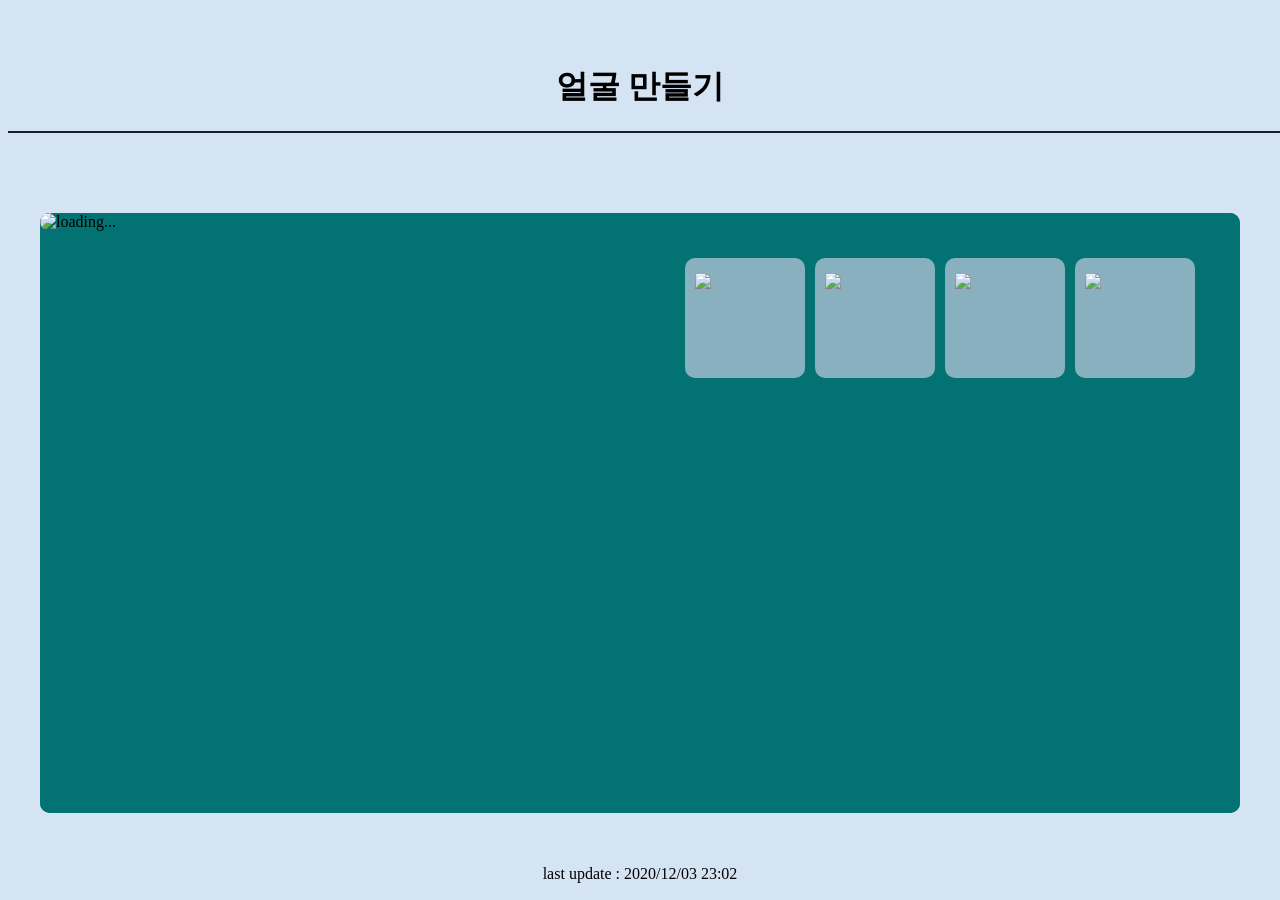
==== commit 4cf8f8b6: "Update index.html" ====
--- a/index.html
+++ b/index.html
@@ -1081,7 +1081,7 @@
 	<footer>
 		<br>
 		<br>
-		<p style="text-align: center;">last update : 2020/11/30 23:57</p>
+		<p style="text-align: center;">last update : 2020/12/03 23:02</p>
 	</footer>
 </body>
 
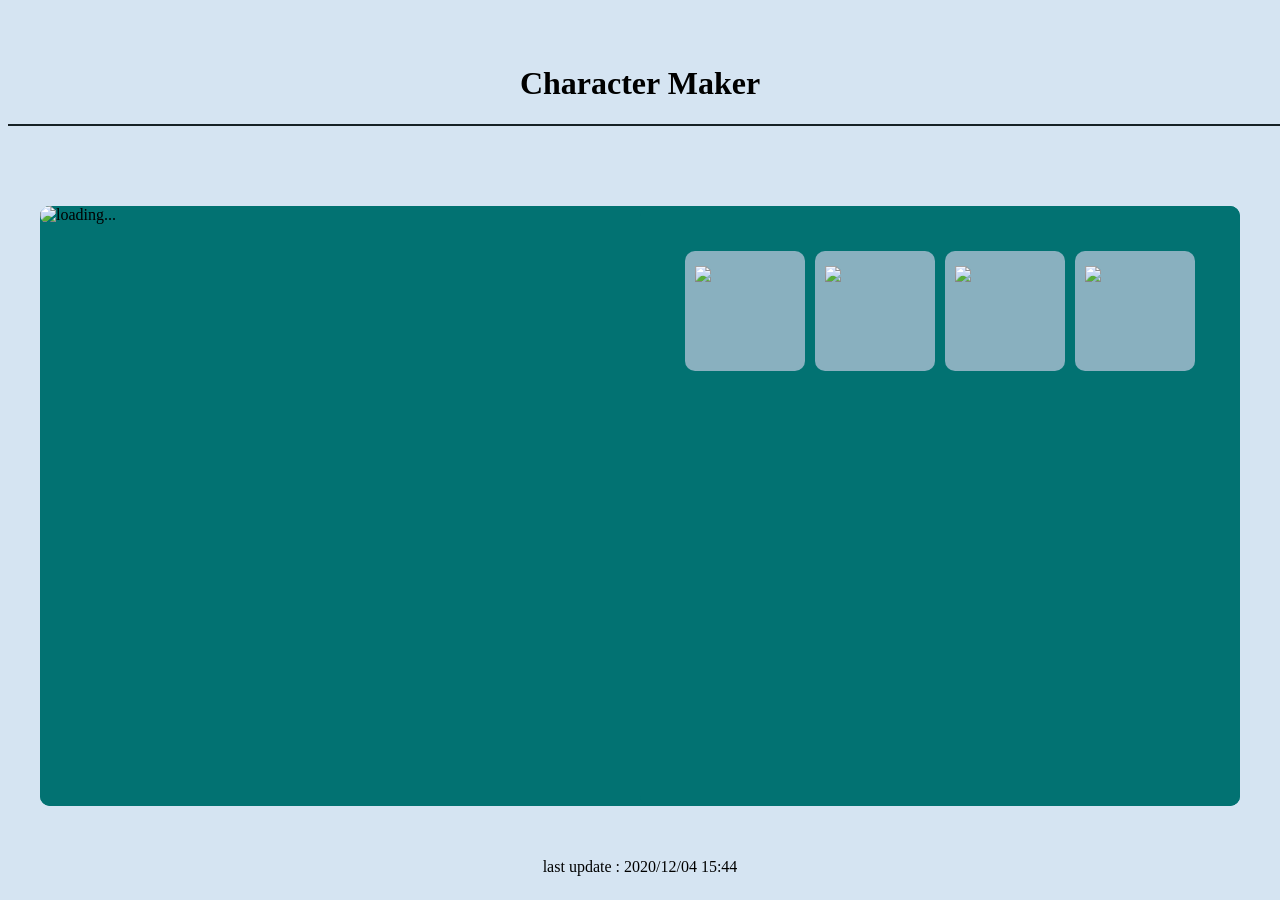
==== commit 4fe7503d: "Update index.html" ====
--- a/index.html
+++ b/index.html
@@ -3,14 +3,14 @@
 
 <head>
 	<meta charset="utf-8">
-	<title>얼굴 만들기</title>
+	<title>Character Maker</title>
 	<link rel="stylesheet" type="text/css" href="main.css">
 </head>
 
 <body style="background-color: #D5E4F2;">
 	<br />
 	<br />
-	<h1 color="#162126" style="text-align: center;">얼굴 만들기</h1>
+	<h1 color="#162126" style="text-align: center;">Character Maker</h1>
 	<hr width="1500px" color="#162126">
 	<br />
 	<br />
@@ -1081,7 +1081,7 @@
 	<footer>
 		<br>
 		<br>
-		<p style="text-align: center;">last update : 2020/12/03 23:02</p>
+		<p style="text-align: center;">last update : 2020/12/04 15:44</p>
 	</footer>
 </body>
 
